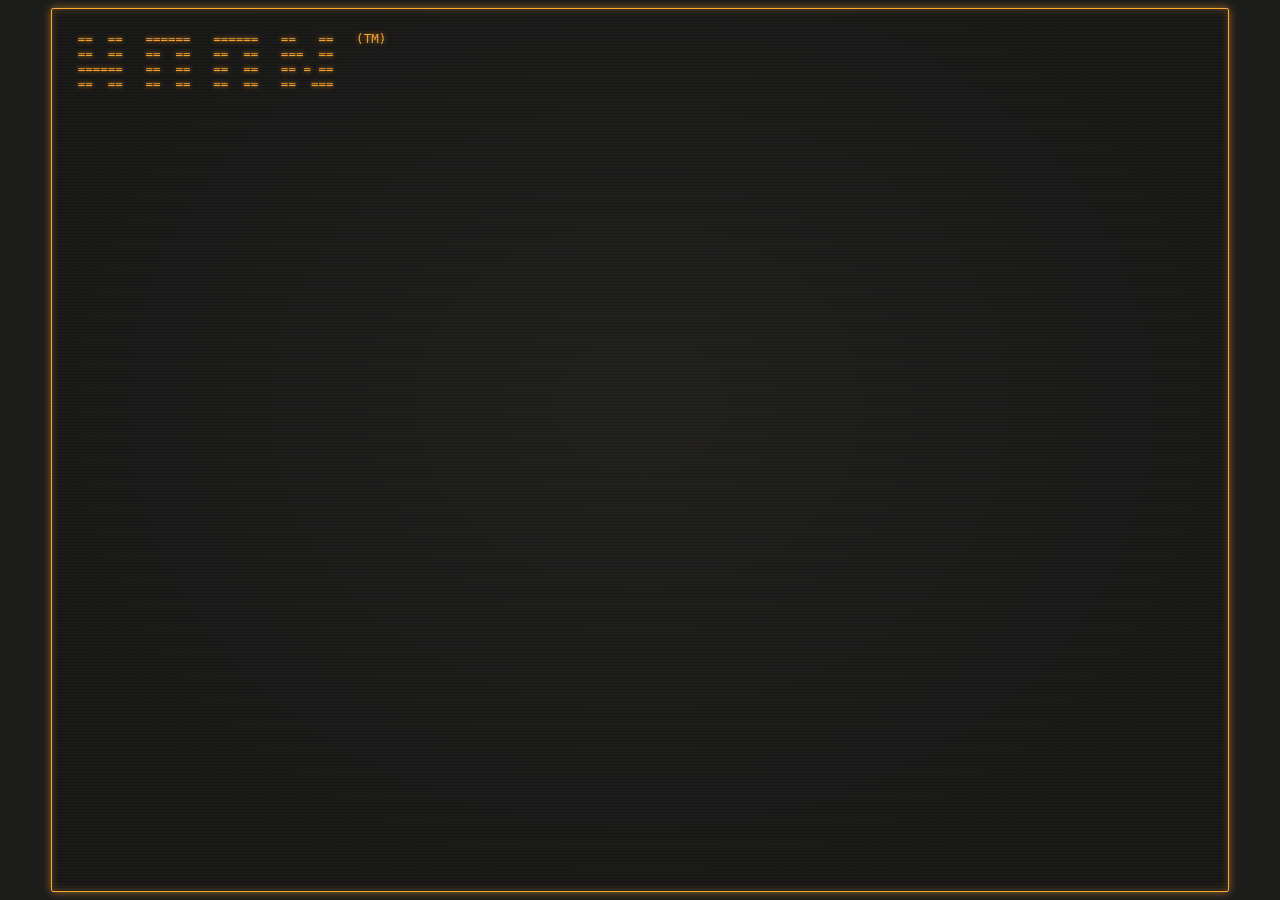
==== tutorial/index.html @ c6dbd29f "Update site" ====
<!doctype html>
<html lang="en">
<head>
  <meta charset="utf-8">
  <meta name="viewport" content="width=device-width, initial-scale=1, viewport-fit=cover">
  <meta name="robots" content="noindex">
  <meta name="color-scheme" content="light">
  <meta name="description" content="HOON MK I, a live machine with a spiral-bound manual.">
  <meta http-equiv="Content-Security-Policy" content="default-src 'none'; script-src 'self'; style-src 'self' https://fonts.googleapis.com; font-src https://fonts.gstatic.com; img-src 'self' data:; base-uri 'none'; form-action 'none'">
  <title>Tutorial</title>
  <link rel="icon" href="../favicon.png" type="image/png">
  <link rel="preconnect" href="https://fonts.googleapis.com">
  <link rel="preconnect" href="https://fonts.gstatic.com" crossorigin>
  <link rel="stylesheet" href="https://fonts.googleapis.com/css2?family=Archivo:wdth,wght@62..125,400..900&family=Courier+Prime:ital,wght@0,400;0,700;1,400&family=Geist+Mono:wght@400;500;600&display=swap">
  <link rel="stylesheet" href="tutorial.css?v=ce7a06deb1">
  <script type="module" src="tutorial.js?v=ce7a06deb1"></script>
</head>
<body class="booting">
  <!-- 장면: 카메라가 이 안의 #world 를 옮기고 키운다. 좌표는 1600 x 1000 기준. -->
  <main id="stage" class="stage" aria-label="HOON MK I">
    <div id="world" class="world">
      <div class="desk" aria-hidden="true">
        <div class="desk-top"></div>
        <div class="desk-front"></div>
        <div class="leg leg-l"></div>
        <div class="leg leg-r"></div>
      </div>

      <div class="clock-prop" aria-hidden="true">
        <svg viewBox="-40 -40 80 80">
          <circle class="clock-rim" r="37"/>
          <circle class="clock-face" r="32"/>
          <g class="clock-ticks" id="clock-ticks"></g>
          <line class="clock-h" id="clock-h" y2="-17"/>
          <line class="clock-m" id="clock-m" y2="-25"/>
          <line class="clock-s" id="clock-s" y1="6" y2="-27"/>
          <circle class="clock-pin" r="2.2"/>
        </svg>
        <i class="clock-stand"></i>
      </div>
      <div class="cap" aria-hidden="true"><i class="cap-crown"></i><i class="cap-bill"></i><i class="cap-button"></i><b class="cap-logo">HOON</b></div>
      <div class="books-top" aria-hidden="true"><i></i><i></i><i></i></div>

      <div class="machine">
        <div class="cab">
          <section class="mod top" data-sec="travel" tabindex="0" role="button" aria-label="Cursor travel">
            <div class="top-label" aria-hidden="true"><b>CURSOR</b><b>TRAVEL</b></div>
            <div class="glass big"><div class="seg vfd" data-seg="travel" data-pattern="888 888 888 888"></div></div>
            <span class="unit" aria-hidden="true">PX</span>
            <div class="logo-plate" aria-hidden="true"><b>HOON</b><small>OBSERVATION NODE</small></div>
          </section>

          <div class="col">
            <section class="mod silver" data-sec="session" tabindex="0" role="button" aria-label="Session time">
              <span class="lab">SESSION TIME</span>
              <span class="maker">CHRONO&#8209;7</span>
              <div class="glass lcd"><div class="seg lcdseg" data-seg="session" data-pattern="88:88:88"></div></div>
              <div class="toggles" aria-hidden="true"><i></i><i></i><i></i><i></i><i></i><i></i><i></i></div>
              <i class="led-red" aria-hidden="true"></i>
              <div class="dials" aria-hidden="true"><i></i><i></i><i class="amber"></i></div>
            </section>

            <section class="mod silver" data-sec="cpm" tabindex="0" role="button" aria-label="Clicks per minute">
              <span class="lab">CLICKS PER MINUTE</span>
              <div class="glass row1"><div class="seg blue" data-seg="cpm" data-pattern="888 888"></div></div>
              <span class="lab lab2">PEAK CLICKS PER MINUTE</span>
              <div class="glass row2"><div class="seg red" data-seg="peak" data-pattern="888 888"></div></div>
              <div class="spectrum" id="spectrum" aria-hidden="true"></div>
              <div class="mini-knobs" aria-hidden="true"><i></i><i></i><i></i></div>
            </section>

            <section class="mod black" data-sec="rank" tabindex="0" role="button" aria-label="Top modules">
              <span class="lab light">TOP MODULES</span>
              <div class="orange" aria-live="off">
                <div class="o-row"><span id="rank-no">#01</span><span id="rank-name">-----</span></div>
                <i class="o-rule"></i>
                <div class="o-row o-right"><span id="rank-count">0 HOVERS</span></div>
              </div>
            </section>

            <section class="mod silver printer" data-sec="printer" tabindex="0" role="button" aria-label="Event printer">
              <span class="lab">EVENT PRINTER</span>
              <span class="lab lab-sub">LOG GENERATOR</span>
              <span class="brand" aria-hidden="true">hoon&#8209;e</span>
              <div class="lamps" aria-hidden="true"><i id="lamp-a"></i><i id="lamp-b"></i></div>
              <i class="flip" aria-hidden="true"></i>
              <div class="slot" aria-hidden="true"></div>
              <div class="grille" aria-hidden="true"></div>
            </section>
          </div>

          <div class="col">
            <section class="mod black slim" data-sec="local" tabindex="0" role="button" aria-label="Local time">
              <span class="lab light">LOCAL TIME</span>
              <div class="glass slim-glass"><div class="seg blue" data-seg="local" data-pattern="88:88:88"></div></div>
              <span class="tag light" aria-hidden="true">24H</span>
            </section>

            <section class="mod silver slim" data-sec="wheel" tabindex="0" role="button" aria-label="Wheel travel">
              <span class="lab">WHEEL TRAVEL</span>
              <div class="glass slim-glass wide"><div class="seg red" data-seg="wheel" data-pattern="8 888 888 888"></div></div>
            </section>

            <section class="mod silver slim" data-sec="fps" tabindex="0" role="button" aria-label="Frame rate">
              <span class="lab">FRAME RATE</span>
              <div class="glass slim-glass short"><div class="seg blue" data-seg="fps" data-pattern="888"></div></div>
              <span class="tag fps-tag" aria-hidden="true">FPS</span>
              <div class="fps-lamps" aria-hidden="true"><i id="fps-y"></i><i id="fps-g"></i></div>
              <i class="knob-big" aria-hidden="true"></i>
            </section>

            <section class="mod silver scope" data-sec="scope" tabindex="0" role="button" aria-label="Cursor scope">
              <div class="crt-bezel">
                <canvas id="scope" width="560" height="360" aria-hidden="true"></canvas>
                <span class="crt-pill crt-l" aria-hidden="true">LIVE</span>
                <span class="crt-title" aria-hidden="true">CURSOR SCOPE</span>
                <span class="crt-pill crt-r" aria-hidden="true">LAST 10 S</span>
                <span class="crt-glare" aria-hidden="true"></span>
              </div>
            </section>

            <div class="split">
              <section class="mod black half" data-sec="gauge" tabindex="0" role="button" aria-label="Motion gauge">
                <span class="lab light">MOTION</span>
                <svg class="gauge" viewBox="-60 -56 120 66" aria-hidden="true">
                  <path class="g-face" d="M-52 0A52 52 0 0 1 52 0Z"/>
                  <g id="gauge-ticks"></g>
                  <text class="g-num" x="-29" y="-5">0</text>
                  <text class="g-num" x="29" y="-5">100</text>
                  <line class="g-needle" id="gauge-needle" x1="0" y1="0" x2="0" y2="-44"/>
                  <circle class="g-pin" r="4"/>
                </svg>
              </section>
              <section class="mod black half" data-sec="health" tabindex="0" role="button" aria-label="System health">
                <span class="lab light">SYSTEM HEALTH</span>
                <div class="health-glass">
                  <b id="health-pct">&gt;99.99%</b>
                  <div class="health-bar" id="health-bar" aria-hidden="true"></div>
                </div>
              </section>
            </div>
          </div>
        </div>
      </div>

      <a class="keyboard" data-sec="keyboard" href="https://github.com/ysh4267" target="_blank" rel="noopener" aria-label="GitHub profile">
        <i class="kb-keys"></i><i class="kb-wedge"></i>
      </a>
      <div class="mug" aria-hidden="true"><i class="mug-handle"></i><b>HOON</b></div>
      <div class="llama" aria-hidden="true"></div>

      <button class="manual-book" data-sec="book" type="button" aria-label="Open the manual">
        <span>HOON MK I</span><small>MANUAL</small>
      </button>
      <div class="side-books" aria-hidden="true"><i></i><i></i></div>

      <div class="roll" data-sec="roll" tabindex="0" role="button" aria-label="Receipt roll">
        <div class="roll-paper"><div class="roll-lines" id="roll-lines"></div></div>
      </div>
    </div>
  </main>

  <!-- 화면 좌표에 그리는 강조 테두리와 팝업. 카메라 배율과 상관없이 선 굵기가 같다. -->
  <div id="fx" class="fx" aria-hidden="true">
    <svg class="fx-svg" id="fx-svg"></svg>
  </div>

  <div id="manual" class="manual" hidden>
    <div class="manual-pos" id="manual-pos">
      <div class="manual-fly" id="manual-fly">
        <div class="book" id="book" role="region" aria-label="HOON MK I manual">
          <div class="book-3d" id="book-3d">
            <div class="stack" aria-hidden="true"></div>
            <div class="rings" id="rings" aria-hidden="true"></div>
          </div>
        </div>
      </div>
    </div>
  </div>

  <div class="hud" id="hud">
    <div class="hud-row hud-top">
      <div class="grp">
        <button class="pill dark round" id="btn-full" type="button" aria-label="Full screen"><i class="ico-screen"></i></button>
        <span class="pill dark live"><i class="rec"></i>[LIVE]</span>
        <span class="pill light" id="utc">00:00:00 UTC</span>
      </div>
      <div class="grp">
        <button class="pill dark" id="btn-audio" type="button">AUDIO [ON]</button>
        <button class="pill light" id="btn-video" type="button">VIDEO [2160P/4K]</button>
      </div>
    </div>
    <div class="hud-row hud-bottom">
      <div class="grp">
        <a class="foot-link" href="https://github.com/ysh4267" target="_blank" rel="noopener">[GITHUB]</a>
      </div>
      <div class="grp" id="ctl-closed">
        <button class="pill light" id="btn-manual" type="button">[M] MANUAL</button>
        <button class="pill dark" id="btn-open" type="button">[OPEN]</button>
        <button class="pill dark round info" id="btn-info" type="button" aria-label="About">i</button>
      </div>
      <div class="grp" id="ctl-open" hidden>
        <button class="pill light round" id="btn-restart" type="button" aria-label="Back to the cover">
          <svg viewBox="0 0 24 24" aria-hidden="true"><path d="M4.5 12a7.5 7.5 0 1 0 2.2-5.3"/><path d="M4 3.5v4.2h4.2"/></svg>
        </button>
        <button class="pill dark" id="btn-prev" type="button">[PREV]</button>
        <button class="pill dark" id="btn-next" type="button">[NEXT]</button>
        <button class="pill dark" id="btn-close" type="button">[CLOSE]</button>
        <button class="pill dark round info" id="btn-info2" type="button" aria-label="About">i</button>
      </div>
    </div>
  </div>

  <div class="grain" aria-hidden="true"></div>
  <div class="fog" id="fog" aria-hidden="true"></div>

  <!-- 처음 켤 때의 부팅 화면. 누르면 바로 넘어간다. -->
  <div class="boot" id="boot" aria-hidden="true">
    <div class="crt">
      <pre class="boot-text"><span class="ascii" id="boot-ascii"></span><span id="boot-lines"></span></pre>
      <pre class="boot-side" id="boot-side"></pre>
      <div class="boot-logo" id="boot-logo">HOON</div>
    </div>
  </div>

  <noscript><p class="nojs">This page needs JavaScript.</p></noscript>
</body>
</html>
---- tutorial/tutorial.css ----
/* Tutorial: HOON MK I. 장면(#world)은 카메라가 움직이고, 강조 테두리·팝업·설명서·버튼은 화면 좌표에 그린다. */

:root {
  --mono: 'Geist Mono', 'JetBrains Mono', ui-monospace, SFMono-Regular, Menlo, Consolas, monospace;
  --type: 'Courier Prime', 'Courier New', Courier, monospace;
  --cond: 'Archivo', 'Arial Narrow', 'Helvetica Neue', Arial, sans-serif;
  --ink: #1d1e1e;
  --paper: #eef0ec;
  --pill-dark: #1c1c1b;
  --pill-light: #ececea;
  --pill-hover: #c8d2d5;
  --amber: #ffa833;
  --hl-line: rgba(255, 255, 255, 0.88);
  --hl-fill: rgba(255, 255, 255, 0.19);
  /* 흰 바탕에 검은 테두리의 화살표와 손가락 커서 */
  --cur-arrow: url("data:image/svg+xml,%3Csvg xmlns='http://www.w3.org/2000/svg' width='28' height='28' viewBox='0 0 28 28'%3E%3Cpath d='M4 2.5v19.4l4.7-4.5 3.4 7.7 3.6-1.6-3.3-7.5h6.5z' fill='%23fff' stroke='%23111' stroke-width='1.6' stroke-linejoin='round'/%3E%3C/svg%3E") 4 3, default;
  --cur-hand: url("data:image/svg+xml,%3Csvg xmlns='http://www.w3.org/2000/svg' width='28' height='28' viewBox='0 0 28 28'%3E%3Cpath d='M8 4.4a2.2 2.2 0 0 1 4.4 0V11a2.1 2.1 0 0 1 4.1.5 2.1 2.1 0 0 1 4 .8 2 2 0 0 1 3.6 1.2V19c0 3.6-2.6 6.5-6.2 6.5h-4.5c-2 0-3.4-.8-4.6-2.2l-4.6-5.5a1.9 1.9 0 0 1 2.8-2.6L8 16.3z' fill='%23fff' stroke='%23111' stroke-width='1.5' stroke-linejoin='round'/%3E%3Cpath d='M12.4 11v3.6M16.5 11.5v3.4M20.5 12.3v3' fill='none' stroke='%23111' stroke-width='1.2' stroke-linecap='round'/%3E%3C/svg%3E") 10 2, pointer;
}

* { box-sizing: border-box; }

html, body { margin: 0; height: 100%; overflow: hidden; }

body {
  background: radial-gradient(120% 95% at 50% 36%, #a9b5b9 0%, #94a0a5 52%, #7a868c 100%);
  color: var(--ink);
  font-family: var(--mono);
  cursor: var(--cur-arrow);
  user-select: none;
  -webkit-user-select: none;
  -webkit-font-smoothing: antialiased;
  -webkit-tap-highlight-color: transparent;
  touch-action: manipulation;
}

button { margin: 0; padding: 0; border: 0; background: none; color: inherit; font: inherit; cursor: var(--cur-hand); }
a { color: inherit; cursor: var(--cur-hand); }
[hidden] { display: none !important; }

.nojs { position: fixed; inset: 0; display: grid; place-items: center; margin: 0; font: 14px var(--mono); }

/* ---------- 장면 ---------- */

.stage { position: fixed; inset: 0; overflow: hidden; }
.stage::after {
  content: '';
  position: absolute;
  inset: 0;
  pointer-events: none;
  background: radial-gradient(ellipse 75% 70% at 50% 45%, transparent 55%, rgba(28, 38, 42, 0.28) 100%);
}

.world {
  position: absolute;
  left: 0;
  top: 0;
  width: 1600px;
  height: 1000px;
  transform-origin: 0 0;
}

[data-sec] { cursor: var(--cur-hand); outline: none; }

/* 책상 */
/* 강조 테두리와 팝업이 흰색이라, 장면의 물건에는 흰색이나 흰색에 가까운 색을 쓰지 않는다. 사용자가 정한 사항이다. */
.desk-top {
  position: absolute;
  left: 290px;
  top: 818px;
  width: 1020px;
  height: 17px;
  border-radius: 3px 3px 0 0;
  background:
    repeating-linear-gradient(90deg, rgba(110, 62, 24, 0.08) 0 3px, transparent 3px 31px, rgba(255, 220, 170, 0.06) 31px 33px, transparent 33px 57px),
    linear-gradient(#cf9f6a, #b98955 55%, #a1733f);
  box-shadow: inset 0 1px 0 rgba(255, 230, 190, 0.25);
}
.desk-front {
  position: absolute;
  left: 290px;
  top: 835px;
  width: 1020px;
  height: 24px;
  background:
    repeating-linear-gradient(90deg, rgba(70, 38, 12, 0.08) 0 2px, transparent 2px 41px),
    linear-gradient(#a2733f, #7f562f);
  box-shadow: 0 16px 34px rgba(20, 30, 34, 0.3);
}
.leg {
  position: absolute;
  top: 859px;
  width: 28px;
  height: 640px;
  background: linear-gradient(90deg, #3e4345, #767c7e 38%, #5a5f61 62%, #373b3d);
}
.leg-l { left: 324px; }
.leg-r { left: 1248px; }

/* 기계 */
.machine { position: absolute; left: 500px; top: 236px; width: 600px; height: 584px; }
.machine::before {
  content: '';
  position: absolute;
  inset: 36px -26px -6px;
  z-index: -1;
  border-radius: 40px;
  background: rgba(30, 40, 46, 0.45);
  filter: blur(30px);
}

.cab {
  position: absolute;
  inset: 0;
  display: grid;
  grid-template-columns: 1fr 1fr;
  grid-template-rows: 76px 1fr;
  gap: 8px 4px;
  padding: 12px;
  border-radius: 7px;
  background: linear-gradient(180deg, #33322e, #22221e 38%, #1a1a18);
  box-shadow: inset 0 1px 0 rgba(255, 255, 255, 0.1), inset 0 0 0 2px #121211, 0 2px 0 #0b0b0a;
}
.col { display: flex; flex-direction: column; gap: 4px; min-width: 0; }

.mod { position: relative; flex: none; border-radius: 3px; }

/* 원본처럼 솔질한 알루미늄이지만, 흰 테두리가 잘 보이도록 중간 회색으로 둔다. */
.silver {
  background:
    radial-gradient(circle at 8px 8px, #3b3f3e 0 1.4px, #aeb2b1 1.6px 2.5px, rgba(0, 0, 0, 0.36) 2.7px 3.1px, transparent 3.3px),
    radial-gradient(circle at calc(100% - 8px) 8px, #3b3f3e 0 1.4px, #aeb2b1 1.6px 2.5px, rgba(0, 0, 0, 0.36) 2.7px 3.1px, transparent 3.3px),
    radial-gradient(circle at 8px calc(100% - 8px), #3b3f3e 0 1.4px, #aeb2b1 1.6px 2.5px, rgba(0, 0, 0, 0.36) 2.7px 3.1px, transparent 3.3px),
    radial-gradient(circle at calc(100% - 8px) calc(100% - 8px), #3b3f3e 0 1.4px, #aeb2b1 1.6px 2.5px, rgba(0, 0, 0, 0.36) 2.7px 3.1px, transparent 3.3px),
    repeating-linear-gradient(0deg, rgba(255, 255, 255, 0.045) 0 1px, rgba(0, 0, 0, 0.04) 1px 2px),
    linear-gradient(180deg, #a3a8a7, #8d9291 55%, #7a7f7e);
  box-shadow: inset 0 1px 0 rgba(255, 255, 255, 0.3), inset 0 -1px 0 rgba(0, 0, 0, 0.32), 0 1px 2px rgba(0, 0, 0, 0.55);
}
.black {
  background:
    radial-gradient(circle at 8px 8px, #0c0c0c 0 1.4px, #5d5f5e 1.6px 2.5px, transparent 2.8px),
    radial-gradient(circle at calc(100% - 8px) 8px, #0c0c0c 0 1.4px, #5d5f5e 1.6px 2.5px, transparent 2.8px),
    radial-gradient(circle at 8px calc(100% - 8px), #0c0c0c 0 1.4px, #5d5f5e 1.6px 2.5px, transparent 2.8px),
    radial-gradient(circle at calc(100% - 8px) calc(100% - 8px), #0c0c0c 0 1.4px, #5d5f5e 1.6px 2.5px, transparent 2.8px),
    linear-gradient(#1f1f1d, #161615);
  box-shadow: inset 0 0 0 1px #2c2c29, inset 0 1px 0 rgba(255, 255, 255, 0.05), 0 1px 2px rgba(0, 0, 0, 0.55);
}

.lab {
  position: absolute;
  left: 20px;
  top: 7px;
  color: #222525;
  font: 700 9.5px/1 var(--cond);
  font-stretch: 78%;
  letter-spacing: 0.03em;
  white-space: nowrap;
}
.lab.light { color: #a9aaa4; }

/* 표시창 유리 */
.glass {
  position: absolute;
  display: flex;
  align-items: center;
  justify-content: flex-end;
  overflow: hidden;
  padding: 6px 9px;
  border-radius: 3px;
  background: linear-gradient(#0b0d0e, #16191a);
  box-shadow: inset 0 2px 7px rgba(0, 0, 0, 0.95), inset 0 0 0 1px #000, 0 1px 0 rgba(255, 255, 255, 0.22);
}
.glass::after {
  content: '';
  position: absolute;
  inset: 0;
  pointer-events: none;
  background: linear-gradient(165deg, rgba(255, 255, 255, 0.06), transparent 42%);
}

/* 7세그먼트 숫자: 켜진 조각도 흰색이 아니라 제 색으로 빛난다. */
.seg { height: 100%; display: flex; align-items: center; }
.seg svg { display: block; height: 100%; width: auto; overflow: visible; }
.seg .s { fill: var(--off); }
.seg .s.on { fill: var(--on); }
.seg.vfd { --on: #86eefc; --off: rgba(120, 190, 205, 0.1); filter: drop-shadow(0 0 2.5px rgba(60, 215, 255, 0.9)) drop-shadow(0 0 9px rgba(40, 180, 255, 0.45)); }
.seg.blue { --on: #7cc4ff; --off: rgba(100, 150, 200, 0.14); filter: drop-shadow(0 0 2.5px rgba(60, 150, 255, 0.9)); }
.seg.red { --on: #ff5743; --off: rgba(170, 50, 40, 0.24); filter: drop-shadow(0 0 2.5px rgba(255, 50, 30, 0.9)); }
.seg.lcdseg { --on: #a9eab6; --off: rgba(170, 210, 180, 0.08); filter: drop-shadow(0 0 2px rgba(140, 255, 170, 0.45)); }

/* 맨 위: 커서 이동 거리 */
.mod.top {
  grid-column: 1 / -1;
  background: linear-gradient(#252523, #191918);
  box-shadow: inset 0 0 0 1px #373734, inset 0 1px 0 rgba(255, 255, 255, 0.06);
}
.top-label {
  position: absolute;
  left: 14px;
  top: 21px;
  display: flex;
  flex-direction: column;
  align-items: flex-end;
  color: #a9aaa4;
  font: 700 10.5px/1.15 var(--cond);
  font-stretch: 80%;
  letter-spacing: 0.03em;
}
.glass.big { left: 82px; top: 11px; width: 396px; height: 54px; padding: 8px 12px; }
.unit { position: absolute; left: 485px; top: 33px; color: #a9aaa4; font: 700 10px/1 var(--cond); }
.logo-plate {
  position: absolute;
  right: 12px;
  top: 14px;
  width: 64px;
  height: 48px;
  display: grid;
  place-items: center;
  align-content: center;
  gap: 2px;
  border: 1.5px solid #9d9e98;
  border-radius: 4px;
  color: #b1b2ac;
}
.logo-plate b { font: 900 21px/1 var(--cond); font-stretch: 68%; letter-spacing: 0.03em; }
.logo-plate small { font: 700 4.6px/1 var(--cond); letter-spacing: 0.1em; }

/* 세션 시간 */
[data-sec='session'] { height: 100px; }
.maker {
  position: absolute;
  right: 20px;
  top: 5px;
  padding: 1px 4px;
  border: 1px solid #575b5a;
  border-radius: 2px;
  color: #262929;
  font: italic 800 7px/1.2 var(--cond);
}
.glass.lcd { left: 20px; right: 20px; top: 20px; height: 38px; justify-content: center; background: linear-gradient(#1b231f, #101512); }
.toggles { position: absolute; left: 22px; top: 67px; display: flex; gap: 8px; }
.toggles i {
  width: 10px;
  height: 10px;
  border-radius: 50%;
  background: radial-gradient(circle at 35% 30%, #c3c6c5, #868a89 50%, #4d5150);
  box-shadow: 0 1px 1px rgba(0, 0, 0, 0.55);
}
.led-red { position: absolute; left: 22px; top: 83px; width: 12px; height: 4px; border-radius: 1px; background: #e2382b; box-shadow: 0 0 5px rgba(255, 60, 40, 0.85); }
.dials { position: absolute; right: 22px; top: 64px; display: flex; gap: 9px; }
.dials i {
  position: relative;
  width: 17px;
  height: 17px;
  border-radius: 50%;
  background: radial-gradient(circle at 40% 35%, #505050, #101010 70%);
  box-shadow: 0 1px 2px rgba(0, 0, 0, 0.65), inset 0 0 0 1px #000;
}
.dials i::after { content: ''; position: absolute; left: 7.5px; top: 2px; width: 2px; height: 6px; border-radius: 1px; background: #a3a3a3; }
.dials i:nth-child(2)::after { transform: rotate(40deg); transform-origin: 1px 6.5px; }
.dials i.amber::before { content: ''; position: absolute; left: 3px; top: 20px; width: 11px; height: 4px; border-radius: 1px; background: #e0a52a; }

/* 분당 클릭 */
[data-sec='cpm'] { height: 128px; }
.glass.row1 { left: 20px; top: 20px; width: 176px; height: 36px; }
.lab.lab2 { top: 63px; }
.glass.row2 { left: 20px; top: 76px; width: 176px; height: 36px; }
.spectrum {
  position: absolute;
  right: 20px;
  top: 20px;
  width: 60px;
  height: 66px;
  display: flex;
  align-items: flex-end;
  gap: 1px;
  padding: 3px;
  border-radius: 2px;
  background: #0a100c;
  box-shadow: inset 0 0 0 1px #000, 0 1px 0 rgba(255, 255, 255, 0.22);
}
.spectrum i {
  flex: 1;
  height: 100%;
  transform-origin: 50% 100%;
  transform: scaleY(0.15);
  background: linear-gradient(#8fef7c, #36c34f);
  box-shadow: 0 0 4px rgba(80, 240, 110, 0.5);
}
.mini-knobs { position: absolute; right: 23px; bottom: 13px; display: flex; gap: 6px; }
.mini-knobs i {
  width: 13px;
  height: 13px;
  border-radius: 50%;
  background: radial-gradient(circle at 40% 35%, #bdc0bf, #808483 60%, #464a49);
  box-shadow: 0 1px 1px rgba(0, 0, 0, 0.55);
}

/* 많이 본 부분 (주황 형광 표시) */
[data-sec='rank'] { height: 104px; }
.orange {
  position: absolute;
  left: 20px;
  right: 20px;
  top: 22px;
  bottom: 11px;
  display: flex;
  flex-direction: column;
  justify-content: space-between;
  padding: 8px 13px 7px;
  border-radius: 3px;
  background: linear-gradient(#130d09, #1b120c);
  box-shadow: inset 0 2px 7px rgba(0, 0, 0, 0.95), inset 0 0 0 1px #000;
  color: #ff8a3d;
  font: 500 19px/1 var(--mono);
  text-shadow: 0 0 4px rgba(255, 125, 45, 0.95), 0 0 11px rgba(255, 100, 20, 0.45);
}
.o-row { display: flex; justify-content: space-between; white-space: nowrap; }
.o-right { justify-content: flex-end; }
.o-rule { display: block; height: 2px; margin: 1px 0; background: #ff7c2e; box-shadow: 0 0 6px rgba(255, 112, 30, 0.85); }

/* 기록 인쇄기 */
.printer { height: 132px; }
.lab.lab-sub { top: 18px; }
.brand {
  position: absolute;
  right: 20px;
  top: 7px;
  padding: 1px 7px 2px;
  border: 1px solid #5b5f5e;
  border-radius: 3px;
  background: linear-gradient(#a6aaa9, #8c908f);
  color: #1f2323;
  font: italic 700 12px/1.2 var(--type);
}
.lamps { position: absolute; left: 24px; top: 42px; display: flex; gap: 6px; }
.lamps i {
  width: 19px;
  height: 19px;
  border-radius: 3px;
  background: linear-gradient(#a4a69f, #868881);
  box-shadow: inset 0 0 0 1.5px #262626, 0 1px 1px rgba(0, 0, 0, 0.45);
  transition: background 0.12s, box-shadow 0.12s;
}
.lamps i.on { background: radial-gradient(circle, #ffe9a0, #ffcf55 60%, #d9a43a); box-shadow: inset 0 0 0 1.5px #262626, 0 0 11px rgba(255, 205, 90, 0.95); }
.flip {
  position: absolute;
  left: 78px;
  top: 46px;
  width: 12px;
  height: 12px;
  border-radius: 50%;
  background: radial-gradient(circle at 40% 35%, #bdc0bf, #767a79);
  box-shadow: 0 1px 1px rgba(0, 0, 0, 0.5);
}
.slot {
  position: absolute;
  left: 82px;
  right: 50px;
  top: 92px;
  height: 8px;
  border-radius: 2px;
  background: #0e0e0e;
  box-shadow: inset 0 2px 3px #000, 0 1px 0 rgba(255, 255, 255, 0.22);
}
.grille {
  position: absolute;
  left: 104px;
  right: 72px;
  top: 110px;
  height: 11px;
  border-radius: 2px;
  background: repeating-linear-gradient(90deg, rgba(30, 30, 30, 0.6) 0 2px, transparent 2px 5px);
}

/* 오른쪽 얇은 표시판 */
.slim { height: 60px; }
.slim .lab { top: 25px; }
.slim-glass { left: 104px; right: 20px; top: 11px; height: 38px; }
.slim-glass.wide { left: 96px; }
.slim-glass.short { right: 112px; }
.tag { position: absolute; right: 26px; top: 49px; color: #2a2e2e; font: 700 6.5px/1 var(--cond); letter-spacing: 0.1em; }
.tag.light { color: #85867f; }
.fps-tag { right: auto; left: 180px; top: 25px; font-size: 9px; }
.fps-lamps { position: absolute; right: 52px; top: 22px; display: flex; gap: 5px; }
.fps-lamps i { width: 9px; height: 9px; border-radius: 50%; background: #4f4f42; box-shadow: inset 0 1px 1px rgba(0, 0, 0, 0.6); }
.fps-lamps i#fps-y.on { background: #ffcc33; box-shadow: 0 0 6px rgba(255, 205, 60, 0.95); }
.fps-lamps i#fps-g.on { background: #4cf05c; box-shadow: 0 0 6px rgba(80, 245, 100, 0.95); }
.knob-big {
  position: absolute;
  right: 20px;
  top: 17px;
  width: 22px;
  height: 22px;
  border-radius: 50%;
  background: radial-gradient(circle at 40% 35%, #474747, #0e0e0e 70%);
  box-shadow: 0 1px 2px rgba(0, 0, 0, 0.65), inset 0 0 0 1px #000;
}

/* 커서 스코프 */
.scope { height: 176px; }
.crt-bezel {
  position: absolute;
  left: 22px;
  right: 22px;
  top: 12px;
  bottom: 12px;
  overflow: hidden;
  border-radius: 12px;
  background: #090c0a;
  box-shadow: inset 0 0 0 2px #2a2d2c, inset 0 0 20px rgba(0, 0, 0, 0.95), 0 0 0 4px #858a89, 0 0 0 5px rgba(0, 0, 0, 0.3);
}
#scope { position: absolute; inset: 0; width: 100%; height: 100%; display: block; }
.crt-pill {
  position: absolute;
  top: 8px;
  padding: 2px 5px;
  border: 1px solid rgba(170, 240, 120, 0.7);
  border-radius: 99px;
  color: #b9ef86;
  font: 600 6.5px/1 var(--mono);
  text-shadow: 0 0 4px rgba(150, 255, 100, 0.8);
}
.crt-l { left: 9px; }
.crt-r { right: 9px; }
.crt-title {
  position: absolute;
  top: 8px;
  left: 50%;
  transform: translateX(-50%);
  color: #f0cd5c;
  font: italic 800 8.5px/1 var(--cond);
  letter-spacing: 0.05em;
  text-decoration: underline;
  text-shadow: 0 0 5px rgba(255, 210, 90, 0.7);
  white-space: nowrap;
}
.crt-glare { position: absolute; inset: 0; pointer-events: none; background: radial-gradient(120% 80% at 28% 8%, rgba(255, 255, 255, 0.05), transparent 52%); }

/* 속도계와 건강 막대 */
.split { display: flex; flex: none; gap: 4px; height: 104px; }
.half { flex: 1; height: 100%; }
.gauge { position: absolute; left: 12px; top: 22px; width: calc(100% - 24px); height: 74px; overflow: visible; }
.g-face { fill: #b3ae9d; stroke: #5c5c56; stroke-width: 1.2; }
.g-tick { stroke: #1f1f1f; stroke-width: 1.1; }
.g-tick.major { stroke-width: 1.8; }
.g-num { fill: #1f1f1f; font: 600 7px var(--mono); text-anchor: middle; }
.g-needle { stroke: #d6321f; stroke-width: 2; stroke-linecap: round; }
.g-pin { fill: #1b1b1b; }
.health-glass {
  position: absolute;
  left: 13px;
  right: 13px;
  top: 24px;
  bottom: 12px;
  display: flex;
  flex-direction: column;
  justify-content: space-between;
  padding: 7px 7px 6px;
  border-radius: 3px;
  background: #090e0a;
  box-shadow: inset 0 2px 7px #000, inset 0 0 0 1px #000;
}
#health-pct { color: #6cf06a; font: 600 15px/1 var(--mono); text-align: center; text-shadow: 0 0 6px rgba(90, 255, 90, 0.8); }
.health-bar { display: flex; gap: 2px; height: 27px; }
.health-bar i { flex: 1; border-radius: 1px; background: rgba(60, 120, 60, 0.25); }
.health-bar i.on { background: linear-gradient(#7fec6a, #34c63e); box-shadow: 0 0 5px rgba(80, 240, 90, 0.65); }

/* 소품 */
.keyboard {
  position: absolute;
  left: 436px;
  top: 522px;
  width: 58px;
  height: 298px;
  display: block;
  transform: rotate(-4.5deg);
  transform-origin: 50% 100%;
  border-radius: 6px 6px 4px 4px;
  background: linear-gradient(90deg, #958d78, #ada590 28%, #a09883 72%, #857d69);
  box-shadow: inset 0 0 0 1px rgba(0, 0, 0, 0.2), 7px 8px 16px rgba(20, 30, 34, 0.3);
}
.kb-keys {
  position: absolute;
  left: 9px;
  right: 9px;
  top: 14px;
  bottom: 34px;
  border-radius: 2px;
  background:
    repeating-linear-gradient(0deg, rgba(50, 45, 32, 0.45) 0 2px, transparent 2px 13px),
    repeating-linear-gradient(90deg, rgba(50, 45, 32, 0.45) 0 2px, transparent 2px 10px),
    linear-gradient(#b6ae98, #a59d88);
  box-shadow: inset 0 0 0 1px rgba(0, 0, 0, 0.25);
}
.kb-wedge { position: absolute; left: 12px; right: 12px; bottom: 10px; height: 14px; border-radius: 3px; background: linear-gradient(#988f78, #807862); }

.mug {
  position: absolute;
  left: 378px;
  top: 766px;
  width: 46px;
  height: 54px;
  display: grid;
  place-items: center;
  border-radius: 4px 4px 9px 9px;
  background: linear-gradient(90deg, #5d6c79, #7a8996 34%, #6d7c89 66%, #51606c);
  box-shadow: 5px 7px 12px rgba(20, 30, 34, 0.25);
}
.mug::before { content: ''; position: absolute; left: 3px; right: 3px; top: 2px; height: 5px; border-radius: 50%; background: #2a1d14; box-shadow: inset 0 1px 2px rgba(0, 0, 0, 0.6); }
.mug b { color: #16243a; font: 900 10px/1 var(--cond); font-stretch: 75%; letter-spacing: 0.06em; }
.mug-handle { position: absolute; right: -13px; top: 11px; width: 17px; height: 27px; border: 5px solid #687784; border-left: 0; border-radius: 0 13px 13px 0; }

/* 책상 위의 파란 라마 */
.llama {
  position: absolute;
  left: 336px;
  top: 778px;
  width: 30px;
  height: 42px;
  background: linear-gradient(90deg, #2a54ad, #3d70d2 45%, #2950a3);
  clip-path: polygon(60% 2.5%, 65% 0%, 66.7% 7.5%, 73.3% 6.3%, 76.7% 0%, 80% 7.5%, 86.7% 10%, 98.3% 15%, 98.3% 21.3%, 83.3% 23.8%, 78.3% 25%, 78.3% 52.5%, 81.7% 57.5%, 81.7% 75%, 80% 100%, 75% 100%, 73.3% 77.5%, 66.7% 77.5%, 65% 100%, 60% 100%, 58.3% 77.5%, 36.7% 77.5%, 35% 100%, 30% 100%, 28.3% 77.5%, 23.3% 77.5%, 21.7% 100%, 16.7% 100%, 15% 75%, 11.7% 60%, 6.7% 55%, 10% 50%, 16.7% 51.3%, 60% 50%, 60% 22.5%, 56.7% 12.5%);
}
.llama::after { content: ''; position: absolute; left: 81%; top: 11%; width: 2px; height: 2px; border-radius: 50%; background: #0f1f45; }

.clock-prop { position: absolute; left: 548px; top: 150px; width: 72px; height: 86px; }
.clock-prop svg { display: block; width: 72px; height: 72px; filter: drop-shadow(3px 4px 4px rgba(20, 30, 34, 0.28)); }
.clock-rim { fill: #9ea3a2; stroke: #646968; stroke-width: 1; }
.clock-face { fill: #b6b2a4; }
.clock-ticks line { stroke: #262626; stroke-width: 1.4; }
.clock-h { stroke: #1a1a1a; stroke-width: 3.2; stroke-linecap: round; }
.clock-m { stroke: #1a1a1a; stroke-width: 2.1; stroke-linecap: round; }
.clock-s { stroke: #c9301f; stroke-width: 1; }
.clock-pin { fill: #1a1a1a; }
.clock-stand { position: absolute; left: 26px; top: 70px; width: 20px; height: 16px; background: linear-gradient(#939796, #696d6c); clip-path: polygon(32% 0, 68% 0, 100% 100%, 0 100%); }

/* 원본의 검은 모자 자리. 정면의 로고만 주황색이다. */
.cap { position: absolute; left: 640px; top: 182px; width: 104px; height: 58px; }
.cap i, .cap b { position: absolute; display: block; }
.cap-crown {
  left: 20px;
  bottom: 6px;
  width: 76px;
  height: 50px;
  border-radius: 52% 48% 12% 12% / 96% 96% 14% 14%;
  background: radial-gradient(110% 95% at 38% 22%, #4a4946, #252523 55%, #131312);
  box-shadow: inset -7px -5px 12px rgba(0, 0, 0, 0.5), inset 3px 2px 6px rgba(255, 255, 255, 0.05);
}
.cap-crown::before { content: ''; position: absolute; left: 50%; top: 5px; bottom: 7px; width: 1px; background: rgba(0, 0, 0, 0.4); transform: rotate(4deg); }
.cap-bill { left: 0; bottom: 0; width: 72px; height: 16px; border-radius: 50%; background: linear-gradient(#2d2d2b, #10100f); transform: rotate(-5deg); box-shadow: 0 3px 5px rgba(0, 0, 0, 0.35); }
.cap-button { left: 54px; top: 3px; width: 8px; height: 5px; border-radius: 50%; background: #2a2a28; }
.cap-logo { left: 34px; top: 20px; color: #dd6430; font: 900 16px/1 var(--cond); font-stretch: 66%; letter-spacing: 0.02em; transform: rotate(-5deg); text-shadow: 0 1px 0 rgba(0, 0, 0, 0.4); }

.books-top { position: absolute; left: 912px; top: 190px; width: 140px; height: 46px; display: flex; flex-direction: column; justify-content: flex-end; }
.books-top i { display: block; border-radius: 2px; box-shadow: inset 0 -1px 0 rgba(0, 0, 0, 0.25); }
.books-top i:nth-child(1) { width: 132px; height: 14px; margin-left: 3px; background: linear-gradient(#383c42, #22252a); }
.books-top i:nth-child(2) { width: 124px; height: 14px; margin-left: 8px; background: linear-gradient(#aaa38c, #918a74); }
.books-top i:nth-child(3) { width: 140px; height: 17px; background: linear-gradient(#7a2c26, #581d18); }

.manual-book {
  position: absolute;
  left: 1110px;
  top: 636px;
  width: 42px;
  height: 184px;
  display: flex;
  flex-direction: column;
  align-items: center;
  justify-content: space-between;
  padding: 12px 0 11px;
  border-radius: 3px 3px 2px 2px;
  background: linear-gradient(90deg, #bb3e1d, #e2572a 30%, #cd4b24 70%, #a23619);
  box-shadow: inset 0 0 0 1px rgba(0, 0, 0, 0.25), 5px 5px 12px rgba(20, 30, 34, 0.28);
  color: #2a130a;
}
.manual-book span { writing-mode: vertical-rl; font: 900 18px/1 var(--cond); font-stretch: 68%; letter-spacing: 0.05em; }
.manual-book small { writing-mode: vertical-rl; padding: 4px 2px; border-radius: 2px; background: #2a130a; color: #e9612c; font: 700 6px/1 var(--mono); }
.side-books { position: absolute; left: 1154px; top: 660px; height: 160px; display: flex; gap: 2px; align-items: flex-end; }
.side-books i { display: block; border-radius: 2px; }
.side-books i:nth-child(1) { width: 20px; height: 156px; background: linear-gradient(90deg, #2a2d31, #42464b, #282b2f); }
.side-books i:nth-child(2) { width: 18px; height: 140px; background: linear-gradient(90deg, #988f78, #ada590, #8e866f); }

/* 영수증 종이: 흰 종이 대신 바랜 감열지 색 */
.roll { position: absolute; left: 614px; top: 770px; width: 116px; height: 420px; }
.roll-paper {
  position: absolute;
  inset: 0;
  overflow: hidden;
  background:
    radial-gradient(circle at 6px 50%, rgba(50, 52, 50, 0.42) 0 1.8px, transparent 2.1px) 0 4px / 100% 12px repeat-y,
    radial-gradient(circle at calc(100% - 6px) 50%, rgba(50, 52, 50, 0.42) 0 1.8px, transparent 2.1px) 0 4px / 100% 12px repeat-y,
    linear-gradient(90deg, #a29f94, #b9b6aa 18%, #b4b1a5 82%, #9c998e);
  box-shadow: 0 7px 14px rgba(20, 30, 34, 0.24);
}
.roll-paper::before {
  content: '';
  position: absolute;
  left: 12px;
  right: 12px;
  top: 0;
  bottom: 0;
  border-left: 1px dashed rgba(0, 0, 0, 0.16);
  border-right: 1px dashed rgba(0, 0, 0, 0.16);
}
.roll-lines { padding: 6px 15px; color: #1d1d1b; font: 500 5.8px/9.4px var(--mono); }
.roll-lines div { overflow: hidden; white-space: nowrap; }
.roll-lines div.sep { color: #5f5f5a; }

/* ---------- 화면 좌표의 강조 테두리와 팝업 ---------- */

.fx { position: fixed; inset: 0; z-index: 25; pointer-events: none; }
.fx-svg { position: absolute; inset: 0; z-index: 1; width: 100%; height: 100%; overflow: visible; }
.leader { stroke: rgba(255, 255, 255, 0.9); stroke-width: 1.2; }

.hl {
  position: absolute;
  left: 0;
  top: 0;
  z-index: 1;
  border: 1.5px solid var(--hl-line);
  border-radius: 6px;
  background: var(--hl-fill);
  box-shadow: 0 0 12px rgba(255, 255, 255, 0.16), inset 0 0 10px rgba(255, 255, 255, 0.22);
  opacity: 0;
  transition: opacity 0.24s ease-out;
}
.hl.on { opacity: 1; transition-duration: 0.12s; }

.pop {
  position: absolute;
  left: 0;
  top: 0;
  z-index: 2;
  min-width: 300px;
  max-width: 372px;
  padding: 9px 14px 11px;
  border: 1.5px solid rgba(255, 255, 255, 0.9);
  background: rgba(255, 255, 255, 0.1);
  -webkit-backdrop-filter: blur(1.5px) brightness(1.06);
  backdrop-filter: blur(1.5px) brightness(1.06);
  color: #fff;
  font: 600 11.5px/1.32 var(--mono);
  letter-spacing: 0.035em;
  text-transform: uppercase;
  text-shadow: 0 0 6px rgba(255, 255, 255, 0.4), 0 1px 1px rgba(0, 0, 0, 0.3);
  visibility: hidden;
}
.pop.on { visibility: visible; }
.pop-head { display: flex; align-items: center; justify-content: space-between; gap: 28px; }
.pop-kind { white-space: nowrap; }
.pop-num { display: inline-block; margin-left: 5px; padding: 0 6px; border: 1px solid rgba(255, 255, 255, 0.92); border-radius: 99px; line-height: 15px; }
.pop-title { text-align: right; }
.pop-body { margin-top: 9px; padding-top: 9px; border-top: 1px dotted rgba(255, 255, 255, 0.7); text-align: center; text-wrap: balance; }
.cx {
  position: absolute;
  width: 7px;
  height: 7px;
  background:
    linear-gradient(#fff, #fff) center / 100% 1.2px no-repeat,
    linear-gradient(#fff, #fff) center / 1.2px 100% no-repeat;
  opacity: 0.95;
}
.cx.tl { left: -12px; top: -8.5px; }
.cx.tr { right: -12px; top: -8.5px; }
.cx.bl { left: -12px; bottom: -8.5px; }
.cx.br { right: -12px; bottom: -8.5px; }

/* ---------- 설명서 ---------- */

.manual { position: fixed; inset: 0; z-index: 20; pointer-events: none; }
.manual-pos { position: absolute; left: 0; top: 0; width: 560px; height: 940px; transform-origin: 0 0; }
.manual-fly { width: 100%; height: 100%; transform-origin: 50% 50%; }
.book {
  position: relative;
  width: 560px;
  height: 940px;
  perspective: 2600px;
  perspective-origin: 50% 50%;
  pointer-events: auto;
  cursor: var(--cur-hand);
}
.book::before {
  content: '';
  position: absolute;
  inset: 24px -10px -18px 14px;
  border-radius: 20px;
  background: rgba(20, 28, 32, 0.42);
  filter: blur(22px);
}
.book-3d { position: absolute; inset: 0; transform-style: preserve-3d; }

.stack { position: absolute; inset: 0; transform: translateZ(-6px); }
.stack::before, .stack::after { content: ''; position: absolute; inset: 0; border-radius: 2px 6px 6px 2px; box-shadow: 0 1px 0 rgba(0, 0, 0, 0.16); }
.stack::before { transform: translate(5px, 6px); background: #cfd2cc; }
.stack::after { transform: translate(2.5px, 3px); background: #dadcd6; }

.page {
  position: absolute;
  inset: 0;
  display: flex;
  flex-direction: column;
  padding: 44px 34px 38px 70px;
  transform-origin: 0 50%;
  border-radius: 2px 6px 6px 2px;
  background:
    radial-gradient(140% 90% at 70% 30%, rgba(255, 255, 255, 0.5), transparent 60%),
    linear-gradient(90deg, #dcdfd9 0, #edefeb 4%, #f1f2ee 55%, #e8eae5 100%);
  box-shadow: 0 0 0 1px rgba(0, 0, 0, 0.08), 0 2px 4px rgba(0, 0, 0, 0.12);
  color: var(--ink);
  font: 400 15px/1.28 var(--type);
  text-transform: uppercase;
}
.page.under { transform: translateZ(-1px); }
.shade {
  position: absolute;
  inset: 0;
  border-radius: inherit;
  background: linear-gradient(90deg, rgba(0, 0, 0, 0.3), rgba(0, 0, 0, 0.1) 60%, rgba(0, 0, 0, 0.2));
  opacity: 0;
  pointer-events: none;
}

.rings {
  position: absolute;
  left: -20px;
  top: 26px;
  bottom: 26px;
  width: 50px;
  display: flex;
  flex-direction: column;
  justify-content: space-between;
  transform: translateZ(3px);
  pointer-events: none;
}
.rings i { position: relative; display: block; width: 50px; height: 10px; }
.rings i::before {
  content: '';
  position: absolute;
  left: 0;
  top: -3px;
  width: 17px;
  height: 16px;
  border-radius: 6px 3px 3px 6px;
  background: linear-gradient(#3c3c3c, #0d0d0d);
  box-shadow: inset 1px 1px 0 rgba(255, 255, 255, 0.28), 1px 2px 2px rgba(0, 0, 0, 0.35);
}
.rings i::after {
  content: '';
  position: absolute;
  left: 13px;
  top: 0;
  width: 33px;
  height: 10px;
  background:
    radial-gradient(circle at calc(100% - 5px) 50%, #2d3232 0 3.6px, rgba(0, 0, 0, 0.25) 3.8px 4.6px, transparent 4.8px),
    linear-gradient(#2c2c2c, #050505) 0 2px / calc(100% - 7px) 2.2px no-repeat,
    linear-gradient(#2c2c2c, #050505) 0 6px / calc(100% - 7px) 2.2px no-repeat;
}

/* 페이지 안 */
.pg-title { display: flex; align-items: center; gap: 12px; margin: 0 0 12px; }
.pg-title h2 { margin: 0; font: 900 31px/0.95 var(--cond); font-stretch: 62%; letter-spacing: 0.01em; white-space: nowrap; }
.pg-title i { flex: 1; height: 17px; background: repeating-linear-gradient(180deg, var(--ink) 0 2.2px, transparent 2.2px 3.7px); }
.pg-body { margin: 0 0 14px; }
.pg-body b { font-weight: 700; }
.pg-body.small { font-size: 12.5px; margin-bottom: 9px; }
.fig { margin: 0 0 14px; padding: 10px 12px 8px; border: 1.6px solid var(--ink); border-radius: 2px; }
.fig-tag { display: flex; justify-content: space-between; margin-bottom: 6px; font: 400 11px/1.2 var(--type); }
.fig-tag b { padding: 0 6px; border: 1.4px solid var(--ink); border-radius: 99px; font-weight: 700; }
.fig-cap { margin-top: 8px; padding-top: 6px; border-top: 1px dotted rgba(0, 0, 0, 0.55); font-size: 10px; }
.fig-svg { display: block; width: 100%; height: auto; overflow: visible; }
.fig-svg .ln { fill: none; stroke: var(--ink); stroke-width: 1.4; stroke-linecap: round; stroke-linejoin: round; }
.fig-svg .thin { stroke-width: 0.9; }
.fig-svg .dash { stroke-dasharray: 5 3.5; }
.fig-svg .dot { stroke-dasharray: 1 3; }
.fig-svg .fill { fill: var(--ink); stroke: none; }
.fig-svg .ln.fill { fill: var(--ink); }
.fig-svg .paper { fill: #eef0ec; }
.fig-svg .lbl { fill: var(--ink); font: 400 10px/1 var(--type); }
.fig-svg .lbl.b { font-weight: 700; }
.fig-svg .lbl.mid { text-anchor: middle; }
.fig-svg .lbl.end { text-anchor: end; }
.fig-svg .lbl.big { font-size: 13px; }
.specs { display: grid; grid-template-columns: auto 1fr; gap: 5px 16px; margin: 0 0 15px; font-size: 13px; }
.specs dt { font-weight: 700; }
.specs dd { margin: 0; border-bottom: 1px dotted rgba(0, 0, 0, 0.5); text-align: right; }
.note { position: relative; margin: 0 0 12px; padding: 10px 12px 10px 42px; border: 1.6px solid var(--ink); border-radius: 2px; font-size: 13px; line-height: 1.3; }
.note::before {
  content: '!';
  position: absolute;
  left: 12px;
  top: 10px;
  width: 19px;
  height: 19px;
  border-radius: 50%;
  background: var(--ink);
  color: #eef0ec;
  font: 900 13px/19px var(--cond);
  text-align: center;
}
.pg-foot { display: flex; align-items: center; justify-content: space-between; margin-top: auto; padding-top: 12px; }
.pg-foot.center { justify-content: center; }
.pg-logo { display: flex; align-items: center; gap: 7px; }
.pg-logo b { padding: 1px 9px; border: 1.6px solid var(--ink); border-radius: 99px; font: 900 13px/1.25 var(--cond); font-stretch: 72%; letter-spacing: 0.08em; }
.pg-logo small { font: 400 6.5px/1.2 var(--type); }
.pg-no { font: 400 14px/1 var(--type); }
.pg-no b { display: inline-block; margin-left: 5px; padding: 1px 6px; border: 1.4px solid var(--ink); border-radius: 99px; font-weight: 400; }

/* 표지 */
.page-cover { padding-top: 34px; }
.cover-banner { align-self: center; margin: 0 0 14px; padding: 3px 15px; border: 1.6px solid var(--ink); border-radius: 99px; font: italic 800 12.5px/1.2 var(--cond); font-stretch: 85%; letter-spacing: 0.05em; }
.cover-brand { display: flex; align-items: center; justify-content: center; gap: 12px; }
.cover-brand h1 { margin: 0; font: 900 114px/0.84 var(--cond); font-stretch: 100%; letter-spacing: -0.03em; }
.cover-brand span { flex: none; padding: 5px 9px 4px; border: 3.5px solid var(--ink); border-radius: 13px; font: 900 34px/1 var(--cond); font-stretch: 70%; white-space: nowrap; }
.cover-sub { margin: 9px 0 14px; text-align: center; font: 800 15.5px/1.1 var(--cond); font-stretch: 75%; letter-spacing: 0.03em; }
.cover-sub em { font-weight: 600; }
.cover-fig { padding: 9px 10px 8px; }
.parts { display: grid; grid-template-columns: repeat(3, 1fr); gap: 5px 10px; margin: 8px 0 0; padding: 8px 0 0; border-top: 1px dotted rgba(0, 0, 0, 0.55); list-style: none; counter-reset: part; font-size: 10.5px; }
.parts li { counter-increment: part; white-space: nowrap; }
.parts li::before { content: counter(part); display: inline-block; width: 15px; height: 15px; margin-right: 6px; border: 1.2px solid var(--ink); border-radius: 50%; font-size: 9px; font-weight: 700; line-height: 13px; text-align: center; }
.cover-warn { display: flex; flex-direction: column; align-items: center; gap: 8px; margin-top: auto; }
.cover-warn span { padding: 2px 16px; border: 1.6px solid var(--ink); border-radius: 99px; font: 400 22px/1.15 var(--type); }
.cover-fine { margin: 16px 0 0; text-align: center; font-size: 8.5px; letter-spacing: 0.04em; }

/* 차례 */
.toc-intro { margin: 0 0 26px; font-size: 14px; }
.toc-group { margin-bottom: 24px; }
.toc a { display: flex; align-items: baseline; gap: 6px; padding: 3.5px 0; color: inherit; font-size: 14.5px; text-decoration: none; }
.toc a .dots { flex: 1; transform: translateY(-3px); border-bottom: 1.6px dotted rgba(0, 0, 0, 0.6); }
.toc a:hover .t { text-decoration: underline; text-underline-offset: 2px; }
.toc a.sub { padding-left: 24px; }

/* 마지막 장 */
.owner-box { margin: 0 0 18px; padding: 12px 14px; border: 1.6px solid var(--ink); border-radius: 2px; }
.owner-box > b { display: block; margin-bottom: 6px; }
.owner-box p { margin: 0; font-size: 13.5px; }
.reg-card { margin: auto 0 6px; padding: 12px 14px 14px; border: 1.6px dashed var(--ink); border-radius: 2px; }
.reg-card > b { display: block; margin-bottom: 10px; font: 900 17px/1 var(--cond); font-stretch: 70%; letter-spacing: 0.04em; }
.reg-card dl { display: grid; grid-template-columns: auto 1fr; gap: 12px 12px; margin: 0; font-size: 13px; }
.reg-card dt { font-weight: 700; }
.reg-card dd { margin: 0; border-bottom: 1.4px solid var(--ink); font-style: italic; text-transform: none; }
.reg-card small { display: block; margin-top: 10px; font-size: 9px; }
/* 스티커는 스프링보다 앞에 떠 있다. 마지막 장만 3D 를 유지해 스티커를 띄운다. */
.page-end { transform-style: preserve-3d; }
.sticker { position: absolute; left: -104px; top: 96px; width: 156px; height: 156px; transform: translateZ(8px); pointer-events: auto; cursor: var(--cur-hand); filter: drop-shadow(0 7px 9px rgba(0, 0, 0, 0.28)); }
.sticker svg { display: block; width: 100%; height: 100%; overflow: visible; }
.sticker .spin { transform-box: view-box; transform-origin: 78px 78px; animation: spin 16s linear infinite; }
.sticker .face { fill: #f26a1f; }
.sticker .ring-text { fill: #fff; font: 800 10.5px/1 var(--cond); letter-spacing: 0.12em; }
.sticker .core { fill: #fff8ec; }
.sticker .core-text { fill: #f26a1f; font: italic 900 19px/1 var(--cond); font-stretch: 72%; text-anchor: middle; }
.sticker .core-text.small { font-size: 11px; font-style: normal; }
.sticker:hover .face { fill: #ff7a2c; }
@keyframes spin { to { transform: rotate(360deg); } }

/* ---------- 버튼 줄 ---------- */

.hud { position: fixed; inset: 0; z-index: 30; pointer-events: none; font: 500 12px/1 var(--mono); letter-spacing: 0.02em; }
.hud-row { position: absolute; left: 12px; right: 12px; display: flex; align-items: center; justify-content: space-between; }
.hud-top { top: 12px; }
.hud-bottom { bottom: 12px; }
.grp { display: flex; align-items: center; gap: 3px; pointer-events: auto; }

.pill {
  display: inline-flex;
  align-items: center;
  justify-content: center;
  gap: 7px;
  height: 30px;
  padding: 0 13px;
  border-radius: 99px;
  white-space: nowrap;
  text-transform: uppercase;
  transition: background-color 0.15s, color 0.15s, transform 0.1s;
}
.pill.dark { background: var(--pill-dark); color: #f1f1ee; }
.pill.light { background: var(--pill-light); color: var(--pill-dark); box-shadow: inset 0 0 0 1.5px var(--pill-dark); }
.pill.round { width: 30px; padding: 0; }
button.pill.dark:hover { background: var(--pill-hover); color: var(--pill-dark); }
button.pill.light:hover { background: #fff; }
button.pill:active { transform: scale(0.95); }
button.pill[aria-disabled='true'] { opacity: 0.45; }
button.pill:focus-visible, .foot-link:focus-visible { outline: 2px solid #fff; outline-offset: 2px; }
.pill.info { font: 700 14px/1 var(--type); text-transform: none; }
.rec { width: 9px; height: 9px; border-radius: 50%; background: #ff2b20; animation: rec 1.3s steps(1) infinite; }
@keyframes rec { 50% { opacity: 0; } }
.ico-screen { width: 13px; height: 10px; background: #f1f1ee; clip-path: polygon(10% 12%, 100% 0, 90% 88%, 0 100%); transition: background-color 0.15s; }
button.pill.dark:hover .ico-screen { background: var(--pill-dark); }
#btn-restart svg { width: 15px; height: 15px; fill: none; stroke: var(--pill-dark); stroke-width: 2.3; stroke-linecap: round; stroke-linejoin: round; }
.foot-link { padding: 6px 2px; color: #1b1b1b; font: 500 10.5px/1 var(--mono); letter-spacing: 0.04em; text-decoration: none; }
.foot-link:hover { text-decoration: underline; }
body.manual-open .foot-link { visibility: hidden; }

/* ---------- 화질, 부팅 ---------- */

.grain {
  position: fixed;
  inset: -50%;
  z-index: 40;
  pointer-events: none;
  opacity: 0.07;
  background-image: url("data:image/svg+xml,%3Csvg xmlns='http://www.w3.org/2000/svg' width='180' height='180'%3E%3Cfilter id='n'%3E%3CfeTurbulence type='fractalNoise' baseFrequency='0.85' numOctaves='2' stitchTiles='stitch'/%3E%3C/filter%3E%3Crect width='100%25' height='100%25' filter='url(%23n)'/%3E%3C/svg%3E");
  animation: grain 0.6s steps(4) infinite;
}
@keyframes grain {
  0% { transform: translate(0, 0); }
  25% { transform: translate(-3%, 2%); }
  50% { transform: translate(2%, -3%); }
  75% { transform: translate(-2%, -1%); }
}
body[data-q='hd'] .grain { opacity: 0.12; }
body[data-q='sd'] .grain { opacity: 0.2; }
body[data-q='hd'] .world { filter: blur(0.45px); }
body[data-q='sd'] .world { filter: blur(1.1px) saturate(0.85) contrast(0.95); }

.fog { position: fixed; inset: 0; z-index: 45; pointer-events: none; background: rgba(214, 222, 224, 0.9); opacity: 0; transition: opacity 1.15s ease-out; }
body.booting .fog { opacity: 1; transition: none; }

.boot {
  position: fixed;
  inset: 0;
  z-index: 50;
  display: grid;
  place-items: center;
  background: #1c1c1b;
  transition: opacity 0.75s ease-in, filter 0.75s ease-in;
}
.boot.out { opacity: 0; filter: blur(9px); pointer-events: none; }
.boot.gone { display: none; }
.crt {
  position: relative;
  height: calc(100% - 16px);
  max-width: calc(100% - 16px);
  aspect-ratio: 4 / 3;
  overflow: hidden;
  padding: 22px 26px;
  border: 1.5px solid var(--amber);
  border-radius: 2px;
  box-shadow: 0 0 9px rgba(255, 168, 51, 0.55), inset 0 0 9px rgba(255, 168, 51, 0.3);
  background: radial-gradient(ellipse at 50% 45%, #232220, #1a1a19 75%);
  color: var(--amber);
  font: 500 12.5px/1.2 var(--mono);
  text-shadow: 0 0 5px rgba(255, 160, 40, 0.75);
}
.crt::after {
  content: '';
  position: absolute;
  inset: 0;
  pointer-events: none;
  background: repeating-linear-gradient(180deg, transparent 0 2px, rgba(0, 0, 0, 0.16) 2px 3px);
}
.boot-text, .boot-side { margin: 0; font: inherit; white-space: pre; }
.boot-side { position: absolute; right: 26px; top: 22px; text-align: right; }
.boot-logo { position: absolute; left: 22px; top: 14px; font: 900 70px/1 var(--cond); font-stretch: 100%; letter-spacing: -0.02em; opacity: 0; }
.crt.logo .boot-logo { opacity: 1; }
.crt.logo .ascii { visibility: hidden; }

@media (max-width: 760px) {
  .crt { padding: 14px 16px; font-size: 8.5px; }
  .boot-side { right: 16px; top: 14px; }
  .boot-logo { font-size: 46px; left: 14px; top: 10px; }
  .hud { font-size: 10.5px; }
  .pill { height: 27px; padding: 0 10px; }
  .pill.round { width: 27px; }
}
@media (max-width: 520px) {
  #btn-video, #btn-manual, .foot-link { display: none; }
  .pop { min-width: 0; max-width: calc(100vw - 24px); font-size: 10.5px; }
}

@media (prefers-reduced-motion: reduce) {
  .grain, .rec, .sticker .spin { animation: none; }
  .hl, .fog, .boot { transition: none; }
}
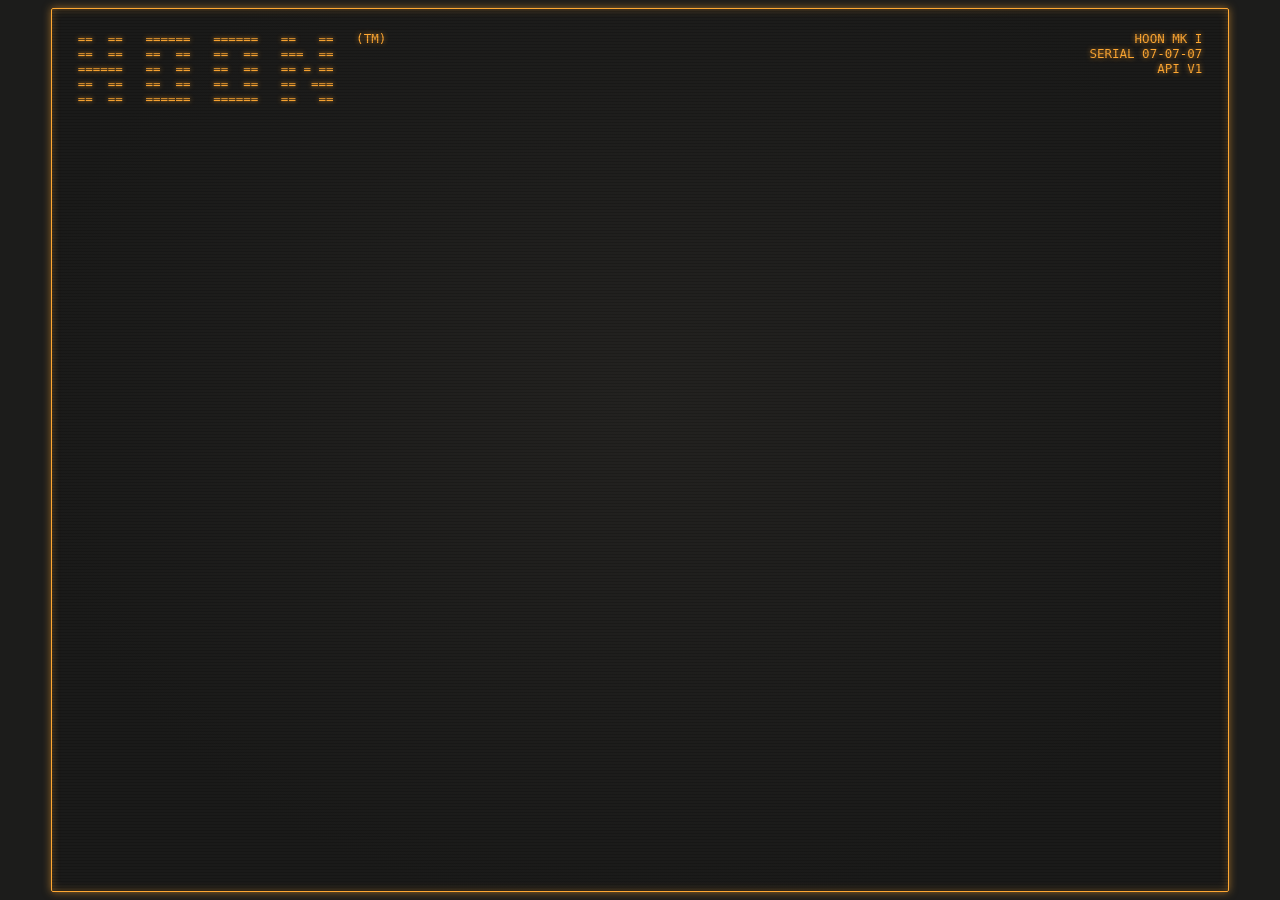
==== commit c63d53b6: "Update site" ====
--- a/tutorial/index.html
+++ b/tutorial/index.html
@@ -12,8 +12,8 @@
   <link rel="preconnect" href="https://fonts.googleapis.com">
   <link rel="preconnect" href="https://fonts.gstatic.com" crossorigin>
   <link rel="stylesheet" href="https://fonts.googleapis.com/css2?family=Archivo:wdth,wght@62..125,400..900&family=Courier+Prime:ital,wght@0,400;0,700;1,400&family=Geist+Mono:wght@400;500;600&display=swap">
-  <link rel="stylesheet" href="tutorial.css?v=ce7a06deb1">
-  <script type="module" src="tutorial.js?v=ce7a06deb1"></script>
+  <link rel="stylesheet" href="tutorial.css?v=21f9c768cc">
+  <script type="module" src="tutorial.js?v=21f9c768cc"></script>
 </head>
 <body class="booting">
   <!-- 장면: 카메라가 이 안의 #world 를 옮기고 키운다. 좌표는 1600 x 1000 기준. -->
@@ -22,11 +22,14 @@
       <div class="desk" aria-hidden="true">
         <div class="desk-top"></div>
         <div class="desk-front"></div>
+        <div class="leg leg-lb"></div>
+        <div class="leg leg-rb"></div>
         <div class="leg leg-l"></div>
         <div class="leg leg-r"></div>
       </div>
 
       <div class="clock-prop" aria-hidden="true">
+        <i class="clock-stand"></i>
         <svg viewBox="-40 -40 80 80">
           <circle class="clock-rim" r="37"/>
           <circle class="clock-face" r="32"/>
@@ -36,31 +39,31 @@
           <line class="clock-s" id="clock-s" y1="6" y2="-27"/>
           <circle class="clock-pin" r="2.2"/>
         </svg>
-        <i class="clock-stand"></i>
       </div>
       <div class="cap" aria-hidden="true"><i class="cap-crown"></i><i class="cap-bill"></i><i class="cap-button"></i><b class="cap-logo">HOON</b></div>
       <div class="books-top" aria-hidden="true"><i></i><i></i><i></i></div>
 
+      <!-- 원본처럼 위에 긴 표시 장치가 있고, 그 아래 랙 두 개가 나란히 선다. -->
       <div class="machine">
-        <div class="cab">
-          <section class="mod top" data-sec="travel" tabindex="0" role="button" aria-label="Cursor travel">
-            <div class="top-label" aria-hidden="true"><b>CURSOR</b><b>TRAVEL</b></div>
-            <div class="glass big"><div class="seg vfd" data-seg="travel" data-pattern="888 888 888 888"></div></div>
-            <span class="unit" aria-hidden="true">PX</span>
-            <div class="logo-plate" aria-hidden="true"><b>HOON</b><small>OBSERVATION NODE</small></div>
-          </section>
-
+        <section class="mod top" data-sec="travel" tabindex="0" role="button" aria-label="Cursor travel">
+          <div class="top-label" aria-hidden="true"><b>CURSOR</b><b>TRAVEL</b></div>
+          <span class="top-unit" aria-hidden="true">PX</span>
+          <div class="glass big"><div class="seg vfd" data-seg="travel" data-pattern="88 88 88 888 888 888" data-dp></div></div>
+          <div class="top-logo" aria-hidden="true"><b>HOON</b><i></i><small>OBSERVATION NODE</small></div>
+        </section>
+
+        <div class="rack rack-l">
           <div class="col">
-            <section class="mod silver" data-sec="session" tabindex="0" role="button" aria-label="Session time">
+            <section class="mod silver handles" data-sec="session" tabindex="0" role="button" aria-label="Session time">
               <span class="lab">SESSION TIME</span>
-              <span class="maker">CHRONO&#8209;7</span>
+              <span class="maker" aria-hidden="true">CHRONO&#8209;7</span>
               <div class="glass lcd"><div class="seg lcdseg" data-seg="session" data-pattern="88:88:88"></div></div>
               <div class="toggles" aria-hidden="true"><i></i><i></i><i></i><i></i><i></i><i></i><i></i></div>
               <i class="led-red" aria-hidden="true"></i>
-              <div class="dials" aria-hidden="true"><i></i><i></i><i class="amber"></i></div>
-            </section>
-
-            <section class="mod silver" data-sec="cpm" tabindex="0" role="button" aria-label="Clicks per minute">
+              <div class="dials" aria-hidden="true"><i></i><i class="amber"></i><i></i></div>
+            </section>
+
+            <section class="mod silver handles" data-sec="cpm" tabindex="0" role="button" aria-label="Clicks per minute">
               <span class="lab">CLICKS PER MINUTE</span>
               <div class="glass row1"><div class="seg blue" data-seg="cpm" data-pattern="888 888"></div></div>
               <span class="lab lab2">PEAK CLICKS PER MINUTE</span>
@@ -78,40 +81,44 @@
               </div>
             </section>
 
-            <section class="mod silver printer" data-sec="printer" tabindex="0" role="button" aria-label="Event printer">
+            <section class="mod silver handles printer" data-sec="printer" tabindex="0" role="button" aria-label="Event printer">
               <span class="lab">EVENT PRINTER</span>
               <span class="lab lab-sub">LOG GENERATOR</span>
               <span class="brand" aria-hidden="true">hoon&#8209;e</span>
               <div class="lamps" aria-hidden="true"><i id="lamp-a"></i><i id="lamp-b"></i></div>
               <i class="flip" aria-hidden="true"></i>
+              <div class="bay" aria-hidden="true"></div>
               <div class="slot" aria-hidden="true"></div>
               <div class="grille" aria-hidden="true"></div>
             </section>
           </div>
-
+          <div class="rack-base" aria-hidden="true"><i></i></div>
+        </div>
+
+        <div class="rack rack-r">
           <div class="col">
             <section class="mod black slim" data-sec="local" tabindex="0" role="button" aria-label="Local time">
-              <span class="lab light">LOCAL TIME</span>
-              <div class="glass slim-glass"><div class="seg blue" data-seg="local" data-pattern="88:88:88"></div></div>
-              <span class="tag light" aria-hidden="true">24H</span>
+              <span class="lab light">LOCAL TIME ON THIS DEVICE</span>
+              <div class="glass strip"><div class="seg blue" data-seg="local" data-pattern="88:88:88"></div></div>
+              <span class="mini-logo" aria-hidden="true">24H</span>
             </section>
 
             <section class="mod silver slim" data-sec="wheel" tabindex="0" role="button" aria-label="Wheel travel">
               <span class="lab">WHEEL TRAVEL</span>
-              <div class="glass slim-glass wide"><div class="seg red" data-seg="wheel" data-pattern="8 888 888 888"></div></div>
+              <span class="prefix" aria-hidden="true">PX</span>
+              <div class="glass strip wide"><div class="seg red" data-seg="wheel" data-pattern="8 888 888 888"></div></div>
             </section>
 
             <section class="mod silver slim" data-sec="fps" tabindex="0" role="button" aria-label="Frame rate">
               <span class="lab">FRAME RATE</span>
-              <div class="glass slim-glass short"><div class="seg blue" data-seg="fps" data-pattern="888"></div></div>
-              <span class="tag fps-tag" aria-hidden="true">FPS</span>
+              <div class="glass strip"><div class="seg blue" data-seg="fps" data-pattern="888 888"></div></div>
               <div class="fps-lamps" aria-hidden="true"><i id="fps-y"></i><i id="fps-g"></i></div>
               <i class="knob-big" aria-hidden="true"></i>
             </section>
 
-            <section class="mod silver scope" data-sec="scope" tabindex="0" role="button" aria-label="Cursor scope">
+            <section class="mod silver handles2 scope" data-sec="scope" tabindex="0" role="button" aria-label="Cursor scope">
               <div class="crt-bezel">
-                <canvas id="scope" width="560" height="360" aria-hidden="true"></canvas>
+                <canvas id="scope" width="560" height="400" aria-hidden="true"></canvas>
                 <span class="crt-pill crt-l" aria-hidden="true">LIVE</span>
                 <span class="crt-title" aria-hidden="true">CURSOR SCOPE</span>
                 <span class="crt-pill crt-r" aria-hidden="true">LAST 10 S</span>
@@ -119,19 +126,21 @@
               </div>
             </section>
 
-            <div class="split">
-              <section class="mod black half" data-sec="gauge" tabindex="0" role="button" aria-label="Motion gauge">
+            <div class="split black">
+              <section class="mod half" data-sec="gauge" tabindex="0" role="button" aria-label="Motion gauge">
                 <span class="lab light">MOTION</span>
-                <svg class="gauge" viewBox="-60 -56 120 66" aria-hidden="true">
-                  <path class="g-face" d="M-52 0A52 52 0 0 1 52 0Z"/>
-                  <g id="gauge-ticks"></g>
-                  <text class="g-num" x="-29" y="-5">0</text>
-                  <text class="g-num" x="29" y="-5">100</text>
-                  <line class="g-needle" id="gauge-needle" x1="0" y1="0" x2="0" y2="-44"/>
-                  <circle class="g-pin" r="4"/>
-                </svg>
+                <div class="gauge-box">
+                  <svg class="gauge" viewBox="-60 -56 120 66" aria-hidden="true">
+                    <path class="g-face" d="M-52 0A52 52 0 0 1 52 0Z"/>
+                    <g id="gauge-ticks"></g>
+                    <text class="g-num" x="-29" y="-5">0</text>
+                    <text class="g-num" x="29" y="-5">100</text>
+                    <line class="g-needle" id="gauge-needle" x1="0" y1="0" x2="0" y2="-44"/>
+                    <circle class="g-pin" r="4"/>
+                  </svg>
+                </div>
               </section>
-              <section class="mod black half" data-sec="health" tabindex="0" role="button" aria-label="System health">
+              <section class="mod half" data-sec="health" tabindex="0" role="button" aria-label="System health">
                 <span class="lab light">SYSTEM HEALTH</span>
                 <div class="health-glass">
                   <b id="health-pct">&gt;99.99%</b>
@@ -140,6 +149,7 @@
               </section>
             </div>
           </div>
+          <div class="rack-base" aria-hidden="true"><i></i></div>
         </div>
       </div>
 
--- a/tutorial/tutorial.css
+++ b/tutorial/tutorial.css
@@ -22,7 +22,7 @@
 html, body { margin: 0; height: 100%; overflow: hidden; }
 
 body {
-  background: radial-gradient(120% 95% at 50% 36%, #a9b5b9 0%, #94a0a5 52%, #7a868c 100%);
+  background: radial-gradient(120% 95% at 50% 30%, #b6c1c4 0%, #a7b2b6 55%, #96a2a6 100%);
   color: var(--ink);
   font-family: var(--mono);
   cursor: var(--cur-arrow);
@@ -62,65 +62,77 @@
 [data-sec] { cursor: var(--cur-hand); outline: none; }
 
 /* 책상 */
-/* 강조 테두리와 팝업이 흰색이라, 장면의 물건에는 흰색이나 흰색에 가까운 색을 쓰지 않는다. 사용자가 정한 사항이다. */
+/* 강조 테두리와 팝업이 흰색이라, 장면의 물건에는 흰색이나 흰색에 가까운 색을 쓰지 않는다. 사용자가 정한 사항이다.
+   배치와 비율은 레퍼런스 영상의 기본 화면을 재서 맞췄다(기계 642 x 586, 책상 1038). */
 .desk-top {
   position: absolute;
-  left: 290px;
-  top: 818px;
-  width: 1020px;
-  height: 17px;
-  border-radius: 3px 3px 0 0;
-  background:
-    repeating-linear-gradient(90deg, rgba(110, 62, 24, 0.08) 0 3px, transparent 3px 31px, rgba(255, 220, 170, 0.06) 31px 33px, transparent 33px 57px),
-    linear-gradient(#cf9f6a, #b98955 55%, #a1733f);
-  box-shadow: inset 0 1px 0 rgba(255, 230, 190, 0.25);
+  left: 278px;
+  top: 803px;
+  width: 1038px;
+  height: 23px;
+  border-radius: 2px 2px 0 0;
+  background:
+    repeating-linear-gradient(90deg, rgba(110, 62, 24, 0.07) 0 3px, transparent 3px 37px, rgba(255, 215, 165, 0.06) 37px 39px, transparent 39px 61px),
+    linear-gradient(#c79a69, #c09262 45%, #b3855a);
+  box-shadow: inset 0 1px 0 rgba(255, 225, 185, 0.22);
 }
 .desk-front {
   position: absolute;
-  left: 290px;
-  top: 835px;
-  width: 1020px;
-  height: 24px;
-  background:
-    repeating-linear-gradient(90deg, rgba(70, 38, 12, 0.08) 0 2px, transparent 2px 41px),
-    linear-gradient(#a2733f, #7f562f);
-  box-shadow: 0 16px 34px rgba(20, 30, 34, 0.3);
+  left: 278px;
+  top: 826px;
+  width: 1038px;
+  height: 22px;
+  background:
+    repeating-linear-gradient(90deg, rgba(70, 38, 12, 0.08) 0 2px, transparent 2px 43px),
+    linear-gradient(#b07c47, #94653a);
+  box-shadow: 0 16px 34px rgba(20, 30, 34, 0.28);
 }
 .leg {
   position: absolute;
-  top: 859px;
-  width: 28px;
+  top: 848px;
+  width: 35px;
   height: 640px;
-  background: linear-gradient(90deg, #3e4345, #767c7e 38%, #5a5f61 62%, #373b3d);
-}
-.leg-l { left: 324px; }
-.leg-r { left: 1248px; }
-
-/* 기계 */
-.machine { position: absolute; left: 500px; top: 236px; width: 600px; height: 584px; }
+  background: linear-gradient(90deg, #3c4042, #6f7577 30%, #8a9092 46%, #5d6264 70%, #34383a);
+}
+.leg::before { content: ''; position: absolute; left: -5px; right: -5px; top: 0; height: 20px; border-radius: 1px; background: linear-gradient(#2c2f31, #1b1d1e); }
+.leg-l { left: 292px; }
+.leg-r { left: 1254px; }
+/* 원본처럼 뒤쪽 다리가 안쪽에 하나씩 더 보인다. */
+.leg-lb, .leg-rb { z-index: -1; top: 826px; width: 28px; filter: brightness(0.72); }
+.leg-lb { left: 348px; }
+.leg-rb { left: 1206px; }
+
+/* 기계: 맨 위의 긴 표시 장치 + 그 아래 랙 두 개 */
+.machine { position: absolute; left: 479px; top: 234px; width: 642px; height: 586px; border-radius: 6px; background: #121211; }
 .machine::before {
   content: '';
   position: absolute;
-  inset: 36px -26px -6px;
+  inset: 40px -28px -4px;
   z-index: -1;
   border-radius: 40px;
-  background: rgba(30, 40, 46, 0.45);
+  background: rgba(30, 40, 46, 0.42);
   filter: blur(30px);
 }
 
-.cab {
-  position: absolute;
-  inset: 0;
-  display: grid;
-  grid-template-columns: 1fr 1fr;
-  grid-template-rows: 76px 1fr;
-  gap: 8px 4px;
-  padding: 12px;
-  border-radius: 7px;
-  background: linear-gradient(180deg, #33322e, #22221e 38%, #1a1a18);
-  box-shadow: inset 0 1px 0 rgba(255, 255, 255, 0.1), inset 0 0 0 2px #121211, 0 2px 0 #0b0b0a;
-}
-.col { display: flex; flex-direction: column; gap: 4px; min-width: 0; }
+.rack {
+  position: absolute;
+  top: 78px;
+  width: 314px;
+  height: 508px;
+  border-radius: 3px 3px 2px 2px;
+  background:
+    repeating-linear-gradient(180deg, transparent 0 8px, rgba(0, 0, 0, 0.6) 8px 12px, transparent 12px 16px) 4px 0 / 6px 100% no-repeat,
+    repeating-linear-gradient(180deg, transparent 0 8px, rgba(0, 0, 0, 0.6) 8px 12px, transparent 12px 16px) calc(100% - 4px) 0 / 6px 100% no-repeat,
+    linear-gradient(90deg, #1c1c1a, #2b2b28 2%, #3a3a36 3.5%, #1d1d1b 5%, #1a1a18 95%, #3a3a36 96.5%, #2b2b28 98%, #1c1c1a);
+  box-shadow: inset 0 1px 0 rgba(255, 255, 255, 0.07), inset 0 0 0 1px #0d0d0c;
+}
+.rack-l { left: 0; }
+.rack-r { right: 0; }
+.rack .col { position: absolute; left: 14px; right: 14px; top: 10px; height: 468px; display: flex; flex-direction: column; gap: 4px; }
+.rack-base { position: absolute; left: 0; right: 0; bottom: 0; height: 30px; border-top: 1px solid #2c2c29; background: linear-gradient(#171716, #0d0d0c); }
+.rack-base i { position: absolute; top: 10px; width: 22px; height: 9px; border-radius: 1px; background: linear-gradient(#8c908e, #747876); box-shadow: inset 0 0 0 1px rgba(0, 0, 0, 0.3); }
+.rack-l .rack-base i { left: 18px; }
+.rack-r .rack-base i { right: 18px; }
 
 .mod { position: relative; flex: none; border-radius: 3px; }
 
@@ -132,7 +144,7 @@
     radial-gradient(circle at 8px calc(100% - 8px), #3b3f3e 0 1.4px, #aeb2b1 1.6px 2.5px, rgba(0, 0, 0, 0.36) 2.7px 3.1px, transparent 3.3px),
     radial-gradient(circle at calc(100% - 8px) calc(100% - 8px), #3b3f3e 0 1.4px, #aeb2b1 1.6px 2.5px, rgba(0, 0, 0, 0.36) 2.7px 3.1px, transparent 3.3px),
     repeating-linear-gradient(0deg, rgba(255, 255, 255, 0.045) 0 1px, rgba(0, 0, 0, 0.04) 1px 2px),
-    linear-gradient(180deg, #a3a8a7, #8d9291 55%, #7a7f7e);
+    linear-gradient(180deg, #b7bcbb, #a2a7a6 55%, #8f9493);
   box-shadow: inset 0 1px 0 rgba(255, 255, 255, 0.3), inset 0 -1px 0 rgba(0, 0, 0, 0.32), 0 1px 2px rgba(0, 0, 0, 0.55);
 }
 .black {
@@ -145,10 +157,32 @@
   box-shadow: inset 0 0 0 1px #2c2c29, inset 0 1px 0 rgba(255, 255, 255, 0.05), 0 1px 2px rgba(0, 0, 0, 0.55);
 }
 
+/* 은색 패널 양옆의 크롬 손잡이. handles2 는 위아래 두 쌍이다. */
+.handles::before, .handles::after, .handles2::before, .handles2::after {
+  content: '';
+  position: absolute;
+  top: 16px;
+  bottom: 16px;
+  width: 6px;
+  border-radius: 3px;
+  background: linear-gradient(90deg, #565a59, #b3b7b6 42%, #868a89 68%, #4b4f4e);
+  box-shadow: 0 1px 2px rgba(0, 0, 0, 0.45);
+}
+.handles::before, .handles2::before { left: 7px; }
+.handles::after, .handles2::after { right: 7px; }
+.handles2::before, .handles2::after {
+  top: 18px;
+  bottom: 18px;
+  background:
+    linear-gradient(90deg, #565a59, #b3b7b6 42%, #868a89 68%, #4b4f4e) top / 100% 36% no-repeat,
+    linear-gradient(90deg, #565a59, #b3b7b6 42%, #868a89 68%, #4b4f4e) bottom / 100% 36% no-repeat;
+  box-shadow: none;
+}
+
 .lab {
   position: absolute;
-  left: 20px;
-  top: 7px;
+  left: 26px;
+  top: 8px;
   color: #222525;
   font: 700 9.5px/1 var(--cond);
   font-stretch: 78%;
@@ -156,6 +190,7 @@
   white-space: nowrap;
 }
 .lab.light { color: #a9aaa4; }
+.black .lab, .split .lab { left: 22px; }
 
 /* 표시창 유리 */
 .glass {
@@ -164,17 +199,17 @@
   align-items: center;
   justify-content: flex-end;
   overflow: hidden;
-  padding: 6px 9px;
-  border-radius: 3px;
-  background: linear-gradient(#0b0d0e, #16191a);
-  box-shadow: inset 0 2px 7px rgba(0, 0, 0, 0.95), inset 0 0 0 1px #000, 0 1px 0 rgba(255, 255, 255, 0.22);
+  padding: 5px 8px;
+  border-radius: 2px;
+  background: linear-gradient(#0a0b0c, #141617);
+  box-shadow: inset 0 2px 6px rgba(0, 0, 0, 0.95), inset 0 0 0 1px #000, 0 1px 0 rgba(255, 255, 255, 0.2);
 }
 .glass::after {
   content: '';
   position: absolute;
   inset: 0;
   pointer-events: none;
-  background: linear-gradient(165deg, rgba(255, 255, 255, 0.06), transparent 42%);
+  background: linear-gradient(165deg, rgba(255, 255, 255, 0.05), transparent 42%);
 }
 
 /* 7세그먼트 숫자: 켜진 조각도 흰색이 아니라 제 색으로 빛난다. */
@@ -182,71 +217,79 @@
 .seg svg { display: block; height: 100%; width: auto; overflow: visible; }
 .seg .s { fill: var(--off); }
 .seg .s.on { fill: var(--on); }
-.seg.vfd { --on: #86eefc; --off: rgba(120, 190, 205, 0.1); filter: drop-shadow(0 0 2.5px rgba(60, 215, 255, 0.9)) drop-shadow(0 0 9px rgba(40, 180, 255, 0.45)); }
-.seg.blue { --on: #7cc4ff; --off: rgba(100, 150, 200, 0.14); filter: drop-shadow(0 0 2.5px rgba(60, 150, 255, 0.9)); }
-.seg.red { --on: #ff5743; --off: rgba(170, 50, 40, 0.24); filter: drop-shadow(0 0 2.5px rgba(255, 50, 30, 0.9)); }
-.seg.lcdseg { --on: #a9eab6; --off: rgba(170, 210, 180, 0.08); filter: drop-shadow(0 0 2px rgba(140, 255, 170, 0.45)); }
+.seg.vfd { --on: #8eeefc; --off: rgba(120, 175, 190, 0.13); filter: drop-shadow(0 0 2.5px rgba(60, 215, 255, 0.85)) drop-shadow(0 0 9px rgba(40, 180, 255, 0.4)); }
+.seg.blue { --on: #8dcbff; --off: rgba(110, 150, 190, 0.16); filter: drop-shadow(0 0 2.5px rgba(70, 160, 255, 0.9)); }
+.seg.red { --on: #ff5743; --off: rgba(170, 60, 50, 0.25); filter: drop-shadow(0 0 2.5px rgba(255, 50, 30, 0.9)); }
+/* 원본 첫 패널은 빛나지 않는 액정이다. */
+.seg.lcdseg { --on: #b2b7aa; --off: rgba(180, 185, 165, 0.07); }
 
 /* 맨 위: 커서 이동 거리 */
 .mod.top {
-  grid-column: 1 / -1;
-  background: linear-gradient(#252523, #191918);
-  box-shadow: inset 0 0 0 1px #373734, inset 0 1px 0 rgba(255, 255, 255, 0.06);
+  position: absolute;
+  left: 0;
+  top: 0;
+  width: 642px;
+  height: 78px;
+  border-radius: 5px 5px 2px 2px;
+  background:
+    radial-gradient(circle at 9px 9px, #0b0b0b 0 1.5px, #55574f 1.7px 2.6px, transparent 2.9px),
+    radial-gradient(circle at calc(100% - 9px) 9px, #0b0b0b 0 1.5px, #55574f 1.7px 2.6px, transparent 2.9px),
+    radial-gradient(circle at 9px calc(100% - 9px), #0b0b0b 0 1.5px, #55574f 1.7px 2.6px, transparent 2.9px),
+    radial-gradient(circle at calc(100% - 9px) calc(100% - 9px), #0b0b0b 0 1.5px, #55574f 1.7px 2.6px, transparent 2.9px),
+    linear-gradient(#272725, #1d1d1b 60%, #1a1a18);
+  box-shadow: inset 0 0 0 1px #3a3a36, inset 0 2px 0 rgba(255, 255, 255, 0.06), 0 2px 3px rgba(0, 0, 0, 0.5);
 }
 .top-label {
   position: absolute;
-  left: 14px;
-  top: 21px;
+  left: 30px;
+  top: 19px;
+  width: 86px;
   display: flex;
   flex-direction: column;
   align-items: flex-end;
-  color: #a9aaa4;
+  padding: 4px 0;
+  color: #a6a7a1;
   font: 700 10.5px/1.15 var(--cond);
   font-stretch: 80%;
   letter-spacing: 0.03em;
 }
-.glass.big { left: 82px; top: 11px; width: 396px; height: 54px; padding: 8px 12px; }
-.unit { position: absolute; left: 485px; top: 33px; color: #a9aaa4; font: 700 10px/1 var(--cond); }
-.logo-plate {
-  position: absolute;
-  right: 12px;
-  top: 14px;
-  width: 64px;
-  height: 48px;
-  display: grid;
-  place-items: center;
-  align-content: center;
-  gap: 2px;
-  border: 1.5px solid #9d9e98;
-  border-radius: 4px;
-  color: #b1b2ac;
-}
-.logo-plate b { font: 900 21px/1 var(--cond); font-stretch: 68%; letter-spacing: 0.03em; }
-.logo-plate small { font: 700 4.6px/1 var(--cond); letter-spacing: 0.1em; }
-
-/* 세션 시간 */
-[data-sec='session'] { height: 100px; }
+.top-unit {
+  position: absolute;
+  left: 124px;
+  top: 29px;
+  color: #8eeefc;
+  font: 700 15px/1 var(--mono);
+  text-shadow: 0 0 4px rgba(60, 215, 255, 0.85);
+}
+.glass.big { left: 146px; top: 9px; width: 422px; height: 60px; padding: 6px 8px; background: #121211; box-shadow: inset 0 1px 4px rgba(0, 0, 0, 0.65); }
+.glass.big::after { display: none; }
+/* 자리가 많아 띠 폭에 맞춰 숫자를 줄인다(높이 기준이면 왼쪽 자리가 잘린다). */
+.glass.big .seg svg { width: 100%; height: auto; max-height: 100%; }
+.top-logo { position: absolute; right: 14px; top: 18px; width: 60px; display: grid; justify-items: center; gap: 2px; color: #a6a7a1; }
+.top-logo b { font: 900 21px/0.9 var(--cond); font-stretch: 66%; letter-spacing: 0.03em; }
+.top-logo i { display: block; width: 100%; height: 5px; background: repeating-linear-gradient(180deg, #a6a7a1 0 1px, transparent 1px 2px); }
+.top-logo small { font: 700 4.4px/1 var(--cond); letter-spacing: 0.08em; white-space: nowrap; }
+
+/* 세션 시간 (원본의 TOTAL TRANSACTIONS 자리) */
+[data-sec='session'] { height: 98px; }
 .maker {
   position: absolute;
-  right: 20px;
-  top: 5px;
-  padding: 1px 4px;
-  border: 1px solid #575b5a;
+  right: 26px;
+  top: 6px;
+  padding: 2px 6px;
   border-radius: 2px;
+  background: linear-gradient(#9fa3a2, #898d8c);
+  box-shadow: inset 0 0 0 1px rgba(0, 0, 0, 0.3);
   color: #262929;
   font: italic 800 7px/1.2 var(--cond);
 }
-.glass.lcd { left: 20px; right: 20px; top: 20px; height: 38px; justify-content: center; background: linear-gradient(#1b231f, #101512); }
-.toggles { position: absolute; left: 22px; top: 67px; display: flex; gap: 8px; }
-.toggles i {
-  width: 10px;
-  height: 10px;
-  border-radius: 50%;
-  background: radial-gradient(circle at 35% 30%, #c3c6c5, #868a89 50%, #4d5150);
-  box-shadow: 0 1px 1px rgba(0, 0, 0, 0.55);
-}
-.led-red { position: absolute; left: 22px; top: 83px; width: 12px; height: 4px; border-radius: 1px; background: #e2382b; box-shadow: 0 0 5px rgba(255, 60, 40, 0.85); }
-.dials { position: absolute; right: 22px; top: 64px; display: flex; gap: 9px; }
+.glass.lcd { left: 26px; right: 26px; top: 22px; height: 36px; padding: 5px 12px; background: linear-gradient(#2a2a21, #20201a); }
+.toggles { position: absolute; left: 28px; top: 63px; display: flex; gap: 4px; }
+.toggles i { position: relative; display: block; width: 9px; height: 18px; }
+.toggles i::before { content: ''; position: absolute; left: 0; bottom: 0; width: 9px; height: 9px; border-radius: 50%; background: radial-gradient(circle at 40% 35%, #a5a9a8, #5b5f5e 60%, #2d3130); box-shadow: 0 1px 1px rgba(0, 0, 0, 0.5); }
+.toggles i::after { content: ''; position: absolute; left: 3px; top: 0; width: 3px; height: 11px; border-radius: 2px; background: linear-gradient(90deg, #6b6f6e, #b7bbba, #757978); }
+.led-red { position: absolute; left: 27px; top: 85px; width: 11px; height: 4px; border-radius: 1px; background: #e2382b; box-shadow: 0 0 5px rgba(255, 60, 40, 0.85); }
+.dials { position: absolute; right: 26px; top: 63px; display: flex; gap: 9px; }
 .dials i {
   position: relative;
   width: 17px;
@@ -256,27 +299,27 @@
   box-shadow: 0 1px 2px rgba(0, 0, 0, 0.65), inset 0 0 0 1px #000;
 }
 .dials i::after { content: ''; position: absolute; left: 7.5px; top: 2px; width: 2px; height: 6px; border-radius: 1px; background: #a3a3a3; }
-.dials i:nth-child(2)::after { transform: rotate(40deg); transform-origin: 1px 6.5px; }
+.dials i:nth-child(3)::after { transform: rotate(40deg); transform-origin: 1px 6.5px; }
 .dials i.amber::before { content: ''; position: absolute; left: 3px; top: 20px; width: 11px; height: 4px; border-radius: 1px; background: #e0a52a; }
 
-/* 분당 클릭 */
-[data-sec='cpm'] { height: 128px; }
-.glass.row1 { left: 20px; top: 20px; width: 176px; height: 36px; }
-.lab.lab2 { top: 63px; }
-.glass.row2 { left: 20px; top: 76px; width: 176px; height: 36px; }
+/* 분당 클릭 (원본의 TRANSACTIONS PER MINUTE 자리) */
+[data-sec='cpm'] { height: 126px; }
+.glass.row1 { left: 26px; top: 22px; width: 168px; height: 32px; }
+.lab.lab2 { top: 62px; }
+.glass.row2 { left: 26px; top: 76px; width: 168px; height: 32px; }
 .spectrum {
   position: absolute;
-  right: 20px;
-  top: 20px;
-  width: 60px;
+  right: 26px;
+  top: 22px;
+  width: 56px;
   height: 66px;
   display: flex;
   align-items: flex-end;
   gap: 1px;
   padding: 3px;
   border-radius: 2px;
-  background: #0a100c;
-  box-shadow: inset 0 0 0 1px #000, 0 1px 0 rgba(255, 255, 255, 0.22);
+  background: linear-gradient(#0d1a10, #091209);
+  box-shadow: inset 0 0 0 1px #000, 0 1px 0 rgba(255, 255, 255, 0.2);
 }
 .spectrum i {
   flex: 1;
@@ -286,29 +329,29 @@
   background: linear-gradient(#8fef7c, #36c34f);
   box-shadow: 0 0 4px rgba(80, 240, 110, 0.5);
 }
-.mini-knobs { position: absolute; right: 23px; bottom: 13px; display: flex; gap: 6px; }
+.mini-knobs { position: absolute; right: 29px; top: 95px; display: flex; gap: 5px; }
 .mini-knobs i {
   width: 13px;
   height: 13px;
   border-radius: 50%;
-  background: radial-gradient(circle at 40% 35%, #bdc0bf, #808483 60%, #464a49);
+  background: radial-gradient(circle at 40% 35%, #b9bcbb, #7d8180 60%, #444847);
   box-shadow: 0 1px 1px rgba(0, 0, 0, 0.55);
 }
 
-/* 많이 본 부분 (주황 형광 표시) */
-[data-sec='rank'] { height: 104px; }
+/* 많이 본 부분 (원본의 TOP CURRENCY VOLUMES 자리, 주황 형광 표시) */
+[data-sec='rank'] { height: 102px; }
 .orange {
   position: absolute;
   left: 20px;
   right: 20px;
-  top: 22px;
+  top: 24px;
   bottom: 11px;
   display: flex;
   flex-direction: column;
   justify-content: space-between;
-  padding: 8px 13px 7px;
-  border-radius: 3px;
-  background: linear-gradient(#130d09, #1b120c);
+  padding: 7px 12px 6px;
+  border-radius: 2px;
+  background: linear-gradient(#120c08, #1a110b);
   box-shadow: inset 0 2px 7px rgba(0, 0, 0, 0.95), inset 0 0 0 1px #000;
   color: #ff8a3d;
   font: 500 19px/1 var(--mono);
@@ -318,96 +361,100 @@
 .o-right { justify-content: flex-end; }
 .o-rule { display: block; height: 2px; margin: 1px 0; background: #ff7c2e; box-shadow: 0 0 6px rgba(255, 112, 30, 0.85); }
 
-/* 기록 인쇄기 */
-.printer { height: 132px; }
-.lab.lab-sub { top: 18px; }
+/* 기록 인쇄기 (원본의 PRODUCT METRICS REPORT GENERATOR 자리) */
+.printer { height: 130px; }
+.lab.lab-sub { top: 19px; }
 .brand {
   position: absolute;
-  right: 20px;
-  top: 7px;
+  right: 26px;
+  top: 8px;
   padding: 1px 7px 2px;
-  border: 1px solid #5b5f5e;
-  border-radius: 3px;
-  background: linear-gradient(#a6aaa9, #8c908f);
+  border-radius: 2px;
+  background: linear-gradient(#9fa3a2, #888c8b);
+  box-shadow: inset 0 0 0 1px rgba(0, 0, 0, 0.3);
   color: #1f2323;
   font: italic 700 12px/1.2 var(--type);
 }
-.lamps { position: absolute; left: 24px; top: 42px; display: flex; gap: 6px; }
+.lamps { position: absolute; left: 30px; top: 50px; display: flex; gap: 5px; }
 .lamps i {
-  width: 19px;
-  height: 19px;
-  border-radius: 3px;
-  background: linear-gradient(#a4a69f, #868881);
-  box-shadow: inset 0 0 0 1.5px #262626, 0 1px 1px rgba(0, 0, 0, 0.45);
+  width: 18px;
+  height: 18px;
+  border-radius: 2px;
+  background: linear-gradient(#9ea099, #82847d);
+  box-shadow: inset 0 0 0 1.5px #232323, 0 1px 1px rgba(0, 0, 0, 0.45);
   transition: background 0.12s, box-shadow 0.12s;
 }
-.lamps i.on { background: radial-gradient(circle, #ffe9a0, #ffcf55 60%, #d9a43a); box-shadow: inset 0 0 0 1.5px #262626, 0 0 11px rgba(255, 205, 90, 0.95); }
+.lamps i.on { background: radial-gradient(circle, #ffe9a0, #ffcf55 60%, #d9a43a); box-shadow: inset 0 0 0 1.5px #232323, 0 0 11px rgba(255, 205, 90, 0.95); }
 .flip {
   position: absolute;
-  left: 78px;
-  top: 46px;
+  left: 76px;
+  top: 53px;
   width: 12px;
   height: 12px;
   border-radius: 50%;
-  background: radial-gradient(circle at 40% 35%, #bdc0bf, #767a79);
+  background: radial-gradient(circle at 40% 35%, #b8bbba, #737776);
   box-shadow: 0 1px 1px rgba(0, 0, 0, 0.5);
 }
+.bay { position: absolute; left: 96px; right: 26px; top: 42px; height: 42px; border-radius: 3px; background: linear-gradient(#7a7f7e, #8b908f); box-shadow: inset 0 2px 5px rgba(0, 0, 0, 0.45), 0 1px 0 rgba(255, 255, 255, 0.18); }
 .slot {
   position: absolute;
-  left: 82px;
-  right: 50px;
-  top: 92px;
+  left: 96px;
+  right: 46px;
+  top: 94px;
   height: 8px;
   border-radius: 2px;
   background: #0e0e0e;
-  box-shadow: inset 0 2px 3px #000, 0 1px 0 rgba(255, 255, 255, 0.22);
+  box-shadow: inset 0 2px 3px #000, 0 1px 0 rgba(255, 255, 255, 0.2);
 }
 .grille {
   position: absolute;
-  left: 104px;
-  right: 72px;
-  top: 110px;
+  left: 40px;
+  width: 52px;
+  top: 108px;
   height: 11px;
   border-radius: 2px;
   background: repeating-linear-gradient(90deg, rgba(30, 30, 30, 0.6) 0 2px, transparent 2px 5px);
 }
 
-/* 오른쪽 얇은 표시판 */
-.slim { height: 60px; }
-.slim .lab { top: 25px; }
-.slim-glass { left: 104px; right: 20px; top: 11px; height: 38px; }
-.slim-glass.wide { left: 96px; }
-.slim-glass.short { right: 112px; }
-.tag { position: absolute; right: 26px; top: 49px; color: #2a2e2e; font: 700 6.5px/1 var(--cond); letter-spacing: 0.1em; }
-.tag.light { color: #85867f; }
-.fps-tag { right: auto; left: 180px; top: 25px; font-size: 9px; }
-.fps-lamps { position: absolute; right: 52px; top: 22px; display: flex; gap: 5px; }
-.fps-lamps i { width: 9px; height: 9px; border-radius: 50%; background: #4f4f42; box-shadow: inset 0 1px 1px rgba(0, 0, 0, 0.6); }
-.fps-lamps i#fps-y.on { background: #ffcc33; box-shadow: 0 0 6px rgba(255, 205, 60, 0.95); }
-.fps-lamps i#fps-g.on { background: #4cf05c; box-shadow: 0 0 6px rgba(80, 245, 100, 0.95); }
+/* 오른쪽 위 얇은 표시판: 원본처럼 이름이 위, 숫자 띠가 아래 */
+.slim .lab { top: 7px; }
+[data-sec='local'] { height: 52px; }
+[data-sec='wheel'] { height: 54px; }
+[data-sec='fps'] { height: 56px; }
+.glass.strip { left: 22px; top: 20px; width: 182px; height: 27px; padding: 4px 8px; }
+.glass.strip.wide { left: 40px; width: auto; right: 24px; }
+[data-sec='fps'] .glass.strip { height: 29px; width: 172px; }
+.mini-logo { position: absolute; right: 24px; top: 25px; color: #96978f; font: italic 900 12px/1 var(--cond); font-stretch: 75%; letter-spacing: 0.02em; }
+.prefix { position: absolute; left: 22px; top: 28px; color: #2a2e2e; font: 800 10px/1 var(--cond); }
+.fps-lamps { position: absolute; left: 212px; top: 22px; display: flex; gap: 6px; }
+.fps-lamps i { position: relative; width: 9px; height: 24px; }
+.fps-lamps i::before { content: ''; position: absolute; left: 0; top: 0; width: 9px; height: 6px; border-radius: 1px; background: #4f4f42; box-shadow: inset 0 1px 1px rgba(0, 0, 0, 0.6); }
+.fps-lamps i::after { content: ''; position: absolute; left: 1px; bottom: 0; width: 7px; height: 13px; border-radius: 2px; background: linear-gradient(90deg, #6b6f6e, #b7bbba, #757978); box-shadow: 0 1px 1px rgba(0, 0, 0, 0.5); }
+.fps-lamps i#fps-y.on::before { background: #ffcc33; box-shadow: 0 0 6px rgba(255, 205, 60, 0.95); }
+.fps-lamps i#fps-g.on::before { background: #4cf05c; box-shadow: 0 0 6px rgba(80, 245, 100, 0.95); }
 .knob-big {
   position: absolute;
-  right: 20px;
-  top: 17px;
-  width: 22px;
-  height: 22px;
+  right: 24px;
+  top: 21px;
+  width: 20px;
+  height: 20px;
   border-radius: 50%;
   background: radial-gradient(circle at 40% 35%, #474747, #0e0e0e 70%);
   box-shadow: 0 1px 2px rgba(0, 0, 0, 0.65), inset 0 0 0 1px #000;
 }
 
-/* 커서 스코프 */
-.scope { height: 176px; }
+/* 커서 스코프 (원본의 TOP-SELLING CITIES 자리) */
+.scope { height: 186px; }
 .crt-bezel {
   position: absolute;
-  left: 22px;
-  right: 22px;
-  top: 12px;
-  bottom: 12px;
+  left: 30px;
+  right: 30px;
+  top: 22px;
+  bottom: 18px;
   overflow: hidden;
-  border-radius: 12px;
-  background: #090c0a;
-  box-shadow: inset 0 0 0 2px #2a2d2c, inset 0 0 20px rgba(0, 0, 0, 0.95), 0 0 0 4px #858a89, 0 0 0 5px rgba(0, 0, 0, 0.3);
+  border-radius: 3px;
+  background: #080b09;
+  box-shadow: inset 0 0 0 2px #2a2d2c, inset 0 0 18px rgba(0, 0, 0, 0.95), 0 0 0 3px #6b706f, 0 0 0 4px rgba(0, 0, 0, 0.3);
 }
 #scope { position: absolute; inset: 0; width: 100%; height: 100%; display: block; }
 .crt-pill {
@@ -415,7 +462,7 @@
   top: 8px;
   padding: 2px 5px;
   border: 1px solid rgba(170, 240, 120, 0.7);
-  border-radius: 99px;
+  border-radius: 3px;
   color: #b9ef86;
   font: 600 6.5px/1 var(--mono);
   text-shadow: 0 0 4px rgba(150, 255, 100, 0.8);
@@ -436,20 +483,22 @@
 }
 .crt-glare { position: absolute; inset: 0; pointer-events: none; background: radial-gradient(120% 80% at 28% 8%, rgba(255, 255, 255, 0.05), transparent 52%); }
 
-/* 속도계와 건강 막대 */
-.split { display: flex; flex: none; gap: 4px; height: 104px; }
+/* 속도계와 건강 막대: 원본처럼 검은 패널 한 장에 두 칸 */
+.split { position: relative; display: flex; flex: none; height: 104px; border-radius: 3px; }
 .half { flex: 1; height: 100%; }
-.gauge { position: absolute; left: 12px; top: 22px; width: calc(100% - 24px); height: 74px; overflow: visible; }
-.g-face { fill: #b3ae9d; stroke: #5c5c56; stroke-width: 1.2; }
-.g-tick { stroke: #1f1f1f; stroke-width: 1.1; }
+.gauge-box { position: absolute; left: 18px; right: 6px; top: 24px; bottom: 12px; border-radius: 3px; background: linear-gradient(#2b2e2d, #202322); box-shadow: inset 0 2px 6px rgba(0, 0, 0, 0.8), inset 0 0 0 1px #000; }
+.gauge { position: absolute; left: 4px; top: 5px; width: calc(100% - 8px); height: calc(100% - 9px); overflow: visible; }
+.g-face { fill: #393c3b; stroke: #151716; stroke-width: 1.2; }
+.g-tick { stroke: #a2a6a4; stroke-width: 1.1; }
 .g-tick.major { stroke-width: 1.8; }
-.g-num { fill: #1f1f1f; font: 600 7px var(--mono); text-anchor: middle; }
-.g-needle { stroke: #d6321f; stroke-width: 2; stroke-linecap: round; }
-.g-pin { fill: #1b1b1b; }
+.g-num { fill: #a2a6a4; font: 600 7px var(--mono); text-anchor: middle; }
+.g-needle { stroke: #e0402a; stroke-width: 2; stroke-linecap: round; }
+.g-pin { fill: #111; }
+[data-sec='health'] .lab { left: 10px; }
 .health-glass {
   position: absolute;
-  left: 13px;
-  right: 13px;
+  left: 8px;
+  right: 18px;
   top: 24px;
   bottom: 12px;
   display: flex;
@@ -465,26 +514,26 @@
 .health-bar i { flex: 1; border-radius: 1px; background: rgba(60, 120, 60, 0.25); }
 .health-bar i.on { background: linear-gradient(#7fec6a, #34c63e); box-shadow: 0 0 5px rgba(80, 240, 90, 0.65); }
 
-/* 소품 */
+/* 소품: 위치와 크기는 원본 기본 화면에서 잰 값 */
 .keyboard {
   position: absolute;
-  left: 436px;
-  top: 522px;
-  width: 58px;
-  height: 298px;
+  left: 412px;
+  top: 541px;
+  width: 54px;
+  height: 271px;
   display: block;
-  transform: rotate(-4.5deg);
+  transform: rotate(3deg);
   transform-origin: 50% 100%;
   border-radius: 6px 6px 4px 4px;
   background: linear-gradient(90deg, #958d78, #ada590 28%, #a09883 72%, #857d69);
-  box-shadow: inset 0 0 0 1px rgba(0, 0, 0, 0.2), 7px 8px 16px rgba(20, 30, 34, 0.3);
+  box-shadow: inset 0 0 0 1px rgba(0, 0, 0, 0.2), -6px 8px 16px rgba(20, 30, 34, 0.28);
 }
 .kb-keys {
   position: absolute;
   left: 9px;
   right: 9px;
-  top: 14px;
-  bottom: 34px;
+  top: 13px;
+  bottom: 32px;
   border-radius: 2px;
   background:
     repeating-linear-gradient(0deg, rgba(50, 45, 32, 0.45) 0 2px, transparent 2px 13px),
@@ -492,38 +541,51 @@
     linear-gradient(#b6ae98, #a59d88);
   box-shadow: inset 0 0 0 1px rgba(0, 0, 0, 0.25);
 }
-.kb-wedge { position: absolute; left: 12px; right: 12px; bottom: 10px; height: 14px; border-radius: 3px; background: linear-gradient(#988f78, #807862); }
+.kb-wedge { position: absolute; left: 12px; right: 12px; bottom: 9px; height: 14px; border-radius: 3px; background: linear-gradient(#988f78, #807862); }
 
 .mug {
   position: absolute;
-  left: 378px;
-  top: 766px;
-  width: 46px;
-  height: 54px;
+  left: 373px;
+  top: 751px;
+  width: 44px;
+  height: 61px;
   display: grid;
   place-items: center;
   border-radius: 4px 4px 9px 9px;
-  background: linear-gradient(90deg, #5d6c79, #7a8996 34%, #6d7c89 66%, #51606c);
+  background: linear-gradient(90deg, #5e6d7a, #7d8c99 34%, #6f7e8b 66%, #52616d);
   box-shadow: 5px 7px 12px rgba(20, 30, 34, 0.25);
 }
 .mug::before { content: ''; position: absolute; left: 3px; right: 3px; top: 2px; height: 5px; border-radius: 50%; background: #2a1d14; box-shadow: inset 0 1px 2px rgba(0, 0, 0, 0.6); }
-.mug b { color: #16243a; font: 900 10px/1 var(--cond); font-stretch: 75%; letter-spacing: 0.06em; }
-.mug-handle { position: absolute; right: -13px; top: 11px; width: 17px; height: 27px; border: 5px solid #687784; border-left: 0; border-radius: 0 13px 13px 0; }
-
-/* 책상 위의 파란 라마 */
+/* 원본 머그의 줄무늬 로고처럼 글자에 가로줄을 넣는다. */
+.mug b {
+  margin-top: 6px;
+  background: repeating-linear-gradient(180deg, #17263d 0 1.6px, transparent 1.6px 2.6px);
+  -webkit-background-clip: text;
+  background-clip: text;
+  color: transparent;
+  font: 900 12px/1 var(--cond);
+  font-stretch: 75%;
+  letter-spacing: 0.06em;
+}
+.mug-handle { position: absolute; left: -14px; top: 13px; width: 17px; height: 28px; border: 5px solid #6a7986; border-right: 0; border-radius: 13px 0 0 13px; }
+
+/* 책상 위의 파란 라마. 원본처럼 왼쪽을 본다. */
 .llama {
   position: absolute;
-  left: 336px;
-  top: 778px;
-  width: 30px;
-  height: 42px;
+  left: 320px;
+  top: 760px;
+  width: 27px;
+  height: 54px;
+  transform: scaleX(-1);
   background: linear-gradient(90deg, #2a54ad, #3d70d2 45%, #2950a3);
   clip-path: polygon(60% 2.5%, 65% 0%, 66.7% 7.5%, 73.3% 6.3%, 76.7% 0%, 80% 7.5%, 86.7% 10%, 98.3% 15%, 98.3% 21.3%, 83.3% 23.8%, 78.3% 25%, 78.3% 52.5%, 81.7% 57.5%, 81.7% 75%, 80% 100%, 75% 100%, 73.3% 77.5%, 66.7% 77.5%, 65% 100%, 60% 100%, 58.3% 77.5%, 36.7% 77.5%, 35% 100%, 30% 100%, 28.3% 77.5%, 23.3% 77.5%, 21.7% 100%, 16.7% 100%, 15% 75%, 11.7% 60%, 6.7% 55%, 10% 50%, 16.7% 51.3%, 60% 50%, 60% 22.5%, 56.7% 12.5%);
 }
 .llama::after { content: ''; position: absolute; left: 81%; top: 11%; width: 2px; height: 2px; border-radius: 50%; background: #0f1f45; }
 
-.clock-prop { position: absolute; left: 548px; top: 150px; width: 72px; height: 86px; }
-.clock-prop svg { display: block; width: 72px; height: 72px; filter: drop-shadow(3px 4px 4px rgba(20, 30, 34, 0.28)); }
+/* 탁상시계: 투명한 받침에 끼워져 있다. */
+.clock-prop { position: absolute; left: 537px; top: 181px; width: 54px; height: 53px; }
+.clock-stand { position: absolute; left: 1px; top: 20px; width: 52px; height: 33px; border: 1.5px solid rgba(150, 172, 182, 0.55); border-top-color: transparent; border-radius: 0 0 3px 3px; background: linear-gradient(rgba(160, 182, 192, 0.06), rgba(160, 182, 192, 0.2)); }
+.clock-prop svg { position: absolute; left: 3px; top: 0; display: block; width: 48px; height: 48px; filter: drop-shadow(2px 3px 3px rgba(20, 30, 34, 0.25)); }
 .clock-rim { fill: #9ea3a2; stroke: #646968; stroke-width: 1; }
 .clock-face { fill: #b6b2a4; }
 .clock-ticks line { stroke: #262626; stroke-width: 1.4; }
@@ -531,37 +593,37 @@
 .clock-m { stroke: #1a1a1a; stroke-width: 2.1; stroke-linecap: round; }
 .clock-s { stroke: #c9301f; stroke-width: 1; }
 .clock-pin { fill: #1a1a1a; }
-.clock-stand { position: absolute; left: 26px; top: 70px; width: 20px; height: 16px; background: linear-gradient(#939796, #696d6c); clip-path: polygon(32% 0, 68% 0, 100% 100%, 0 100%); }
-
-/* 원본의 검은 모자 자리. 정면의 로고만 주황색이다. */
-.cap { position: absolute; left: 640px; top: 182px; width: 104px; height: 58px; }
+
+/* 원본의 검은 모자. 정면의 로고만 주황색이고 챙은 오른쪽 앞으로 나와 있다. */
+.cap { position: absolute; left: 639px; top: 169px; width: 112px; height: 66px; }
 .cap i, .cap b { position: absolute; display: block; }
 .cap-crown {
-  left: 20px;
-  bottom: 6px;
-  width: 76px;
-  height: 50px;
-  border-radius: 52% 48% 12% 12% / 96% 96% 14% 14%;
-  background: radial-gradient(110% 95% at 38% 22%, #4a4946, #252523 55%, #131312);
-  box-shadow: inset -7px -5px 12px rgba(0, 0, 0, 0.5), inset 3px 2px 6px rgba(255, 255, 255, 0.05);
-}
-.cap-crown::before { content: ''; position: absolute; left: 50%; top: 5px; bottom: 7px; width: 1px; background: rgba(0, 0, 0, 0.4); transform: rotate(4deg); }
-.cap-bill { left: 0; bottom: 0; width: 72px; height: 16px; border-radius: 50%; background: linear-gradient(#2d2d2b, #10100f); transform: rotate(-5deg); box-shadow: 0 3px 5px rgba(0, 0, 0, 0.35); }
-.cap-button { left: 54px; top: 3px; width: 8px; height: 5px; border-radius: 50%; background: #2a2a28; }
-.cap-logo { left: 34px; top: 20px; color: #dd6430; font: 900 16px/1 var(--cond); font-stretch: 66%; letter-spacing: 0.02em; transform: rotate(-5deg); text-shadow: 0 1px 0 rgba(0, 0, 0, 0.4); }
-
-.books-top { position: absolute; left: 912px; top: 190px; width: 140px; height: 46px; display: flex; flex-direction: column; justify-content: flex-end; }
-.books-top i { display: block; border-radius: 2px; box-shadow: inset 0 -1px 0 rgba(0, 0, 0, 0.25); }
-.books-top i:nth-child(1) { width: 132px; height: 14px; margin-left: 3px; background: linear-gradient(#383c42, #22252a); }
-.books-top i:nth-child(2) { width: 124px; height: 14px; margin-left: 8px; background: linear-gradient(#aaa38c, #918a74); }
-.books-top i:nth-child(3) { width: 140px; height: 17px; background: linear-gradient(#7a2c26, #581d18); }
+  left: 4px;
+  bottom: 5px;
+  width: 86px;
+  height: 58px;
+  border-radius: 50% 50% 14% 18% / 96% 96% 16% 18%;
+  background: radial-gradient(110% 95% at 40% 25%, #4a4a47, #262624 55%, #131312);
+  box-shadow: inset -8px -5px 12px rgba(0, 0, 0, 0.5), inset 3px 2px 6px rgba(255, 255, 255, 0.05);
+}
+.cap-crown::before { content: ''; position: absolute; left: 52%; top: 5px; bottom: 8px; width: 1px; background: rgba(0, 0, 0, 0.4); transform: rotate(5deg); }
+.cap-bill { right: 0; bottom: 0; width: 74px; height: 19px; border-radius: 50%; background: linear-gradient(#2d2d2b, #0f0f0e); transform: rotate(9deg); box-shadow: 0 3px 5px rgba(0, 0, 0, 0.35); }
+.cap-button { left: 42px; top: 4px; width: 9px; height: 5px; border-radius: 50%; background: #2a2a28; }
+.cap-logo { left: 20px; top: 24px; color: #cf5530; font: 900 19px/1 var(--cond); font-stretch: 64%; letter-spacing: 0.02em; transform: rotate(-6deg); text-shadow: 0 1px 0 rgba(0, 0, 0, 0.4); }
+
+/* 위에 쌓인 책 세 권 (맨 아래 흰 책은 바랜 회색) */
+.books-top { position: absolute; left: 853px; top: 176px; width: 150px; height: 58px; display: flex; flex-direction: column; justify-content: flex-end; }
+.books-top i { display: block; border-radius: 2px; box-shadow: inset 0 -1px 0 rgba(0, 0, 0, 0.3), inset 0 1px 0 rgba(255, 255, 255, 0.06); }
+.books-top i:nth-child(1) { width: 138px; height: 17px; margin-left: 3px; background: linear-gradient(#5b2826, #3d1a18); }
+.books-top i:nth-child(2) { width: 141px; height: 17px; margin-left: 5px; background: linear-gradient(#302c2a, #1c1a19); }
+.books-top i:nth-child(3) { width: 150px; height: 22px; background: linear-gradient(#a2a49f, #8b8d88); }
 
 .manual-book {
   position: absolute;
-  left: 1110px;
-  top: 636px;
-  width: 42px;
-  height: 184px;
+  left: 1126px;
+  top: 648px;
+  width: 44px;
+  height: 168px;
   display: flex;
   flex-direction: column;
   align-items: center;
@@ -572,15 +634,15 @@
   box-shadow: inset 0 0 0 1px rgba(0, 0, 0, 0.25), 5px 5px 12px rgba(20, 30, 34, 0.28);
   color: #2a130a;
 }
-.manual-book span { writing-mode: vertical-rl; font: 900 18px/1 var(--cond); font-stretch: 68%; letter-spacing: 0.05em; }
+.manual-book span { writing-mode: vertical-rl; font: 900 19px/1 var(--cond); font-stretch: 68%; letter-spacing: 0.05em; }
 .manual-book small { writing-mode: vertical-rl; padding: 4px 2px; border-radius: 2px; background: #2a130a; color: #e9612c; font: 700 6px/1 var(--mono); }
-.side-books { position: absolute; left: 1154px; top: 660px; height: 160px; display: flex; gap: 2px; align-items: flex-end; }
-.side-books i { display: block; border-radius: 2px; }
-.side-books i:nth-child(1) { width: 20px; height: 156px; background: linear-gradient(90deg, #2a2d31, #42464b, #282b2f); }
-.side-books i:nth-child(2) { width: 18px; height: 140px; background: linear-gradient(90deg, #988f78, #ada590, #8e866f); }
-
-/* 영수증 종이: 흰 종이 대신 바랜 감열지 색 */
-.roll { position: absolute; left: 614px; top: 770px; width: 116px; height: 420px; }
+.side-books { position: absolute; left: 1170px; top: 682px; height: 134px; display: flex; align-items: flex-end; }
+.side-books i { display: block; height: 134px; border-radius: 2px; }
+.side-books i:nth-child(1) { width: 20px; background: linear-gradient(90deg, #2a2d31, #42464b, #282b2f); }
+.side-books i:nth-child(2) { width: 18px; background: linear-gradient(90deg, #988f78, #ada590, #8e866f); }
+
+/* 영수증 종이: 흰 종이 대신 바랜 감열지 색. 원본처럼 작은 설명 줄과 큰 값 줄이 번갈아 찍힌다. */
+.roll { position: absolute; left: 597px; top: 756px; width: 128px; height: 460px; }
 .roll-paper {
   position: absolute;
   inset: 0;
@@ -601,9 +663,12 @@
   border-left: 1px dashed rgba(0, 0, 0, 0.16);
   border-right: 1px dashed rgba(0, 0, 0, 0.16);
 }
-.roll-lines { padding: 6px 15px; color: #1d1d1b; font: 500 5.8px/9.4px var(--mono); }
-.roll-lines div { overflow: hidden; white-space: nowrap; }
-.roll-lines div.sep { color: #5f5f5a; }
+.roll-lines { padding: 6px 16px; color: #1d1d1b; }
+.roll-lines .entry { height: 24px; padding-top: 2px; border-bottom: 1px solid rgba(0, 0, 0, 0.22); overflow: hidden; white-space: nowrap; }
+.roll-lines .entry small { display: block; color: #4b4b46; font: 500 5.2px/1 var(--mono); letter-spacing: 0.04em; }
+.roll-lines .entry b { display: block; margin-top: 3px; font: 700 10px/1 var(--type); text-align: right; }
+.roll-lines .entry.head { border-bottom-style: dashed; }
+.roll-lines .entry.head b { text-align: left; font-size: 8px; }
 
 /* ---------- 화면 좌표의 강조 테두리와 팝업 ---------- */
 
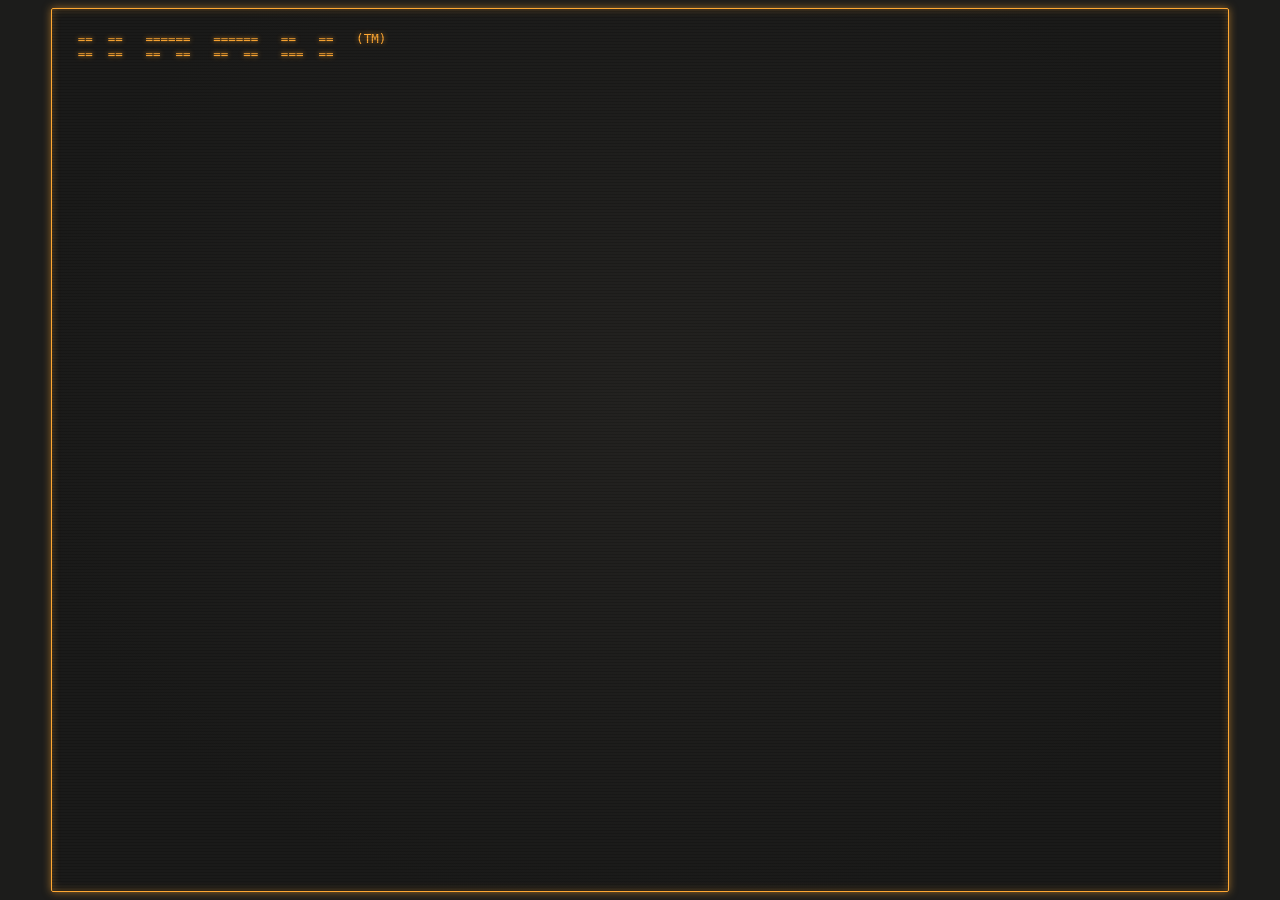
==== commit efaadf67: "Update site" ====
--- a/tutorial/index.html
+++ b/tutorial/index.html
@@ -8,12 +8,13 @@
   <meta name="description" content="HOON MK I, a live machine with a spiral-bound manual.">
   <meta http-equiv="Content-Security-Policy" content="default-src 'none'; script-src 'self'; style-src 'self' https://fonts.googleapis.com; font-src https://fonts.gstatic.com; img-src 'self' data:; base-uri 'none'; form-action 'none'">
   <title>Tutorial</title>
-  <link rel="icon" href="../favicon.png" type="image/png">
+  <link rel="icon" href="favicon.png" type="image/png">
+  <link rel="apple-touch-icon" href="apple-touch-icon.png">
   <link rel="preconnect" href="https://fonts.googleapis.com">
   <link rel="preconnect" href="https://fonts.gstatic.com" crossorigin>
   <link rel="stylesheet" href="https://fonts.googleapis.com/css2?family=Archivo:wdth,wght@62..125,400..900&family=Courier+Prime:ital,wght@0,400;0,700;1,400&family=Geist+Mono:wght@400;500;600&display=swap">
-  <link rel="stylesheet" href="tutorial.css?v=21f9c768cc">
-  <script type="module" src="tutorial.js?v=21f9c768cc"></script>
+  <link rel="stylesheet" href="tutorial.css?v=f312f17e46">
+  <script type="module" src="tutorial.js?v=f312f17e46"></script>
 </head>
 <body class="booting">
   <!-- 장면: 카메라가 이 안의 #world 를 옮기고 키운다. 좌표는 1600 x 1000 기준. -->
--- a/tutorial/tutorial.css
+++ b/tutorial/tutorial.css
@@ -15,6 +15,9 @@
   /* 흰 바탕에 검은 테두리의 화살표와 손가락 커서 */
   --cur-arrow: url("data:image/svg+xml,%3Csvg xmlns='http://www.w3.org/2000/svg' width='28' height='28' viewBox='0 0 28 28'%3E%3Cpath d='M4 2.5v19.4l4.7-4.5 3.4 7.7 3.6-1.6-3.3-7.5h6.5z' fill='%23fff' stroke='%23111' stroke-width='1.6' stroke-linejoin='round'/%3E%3C/svg%3E") 4 3, default;
   --cur-hand: url("data:image/svg+xml,%3Csvg xmlns='http://www.w3.org/2000/svg' width='28' height='28' viewBox='0 0 28 28'%3E%3Cpath d='M8 4.4a2.2 2.2 0 0 1 4.4 0V11a2.1 2.1 0 0 1 4.1.5 2.1 2.1 0 0 1 4 .8 2 2 0 0 1 3.6 1.2V19c0 3.6-2.6 6.5-6.2 6.5h-4.5c-2 0-3.4-.8-4.6-2.2l-4.6-5.5a1.9 1.9 0 0 1 2.8-2.6L8 16.3z' fill='%23fff' stroke='%23111' stroke-width='1.5' stroke-linejoin='round'/%3E%3Cpath d='M12.4 11v3.6M16.5 11.5v3.4M20.5 12.3v3' fill='none' stroke='%23111' stroke-width='1.2' stroke-linecap='round'/%3E%3C/svg%3E") 10 2, pointer;
+  /* 설명서 페이지: 편 손(잡을 수 있음), 쥔 손(끄는 중) */
+  --cur-grab: url("data:image/svg+xml,%3Csvg xmlns='http://www.w3.org/2000/svg' width='28' height='28' viewBox='0 0 28 28'%3E%3Cpath d='M9 13.5V7a1.5 1.5 0 0 1 3 0V5.8a1.5 1.5 0 0 1 3 0v1a1.5 1.5 0 0 1 3 0v1.9a1.5 1.5 0 0 1 3 0V16c0 4-2.7 7-6.5 7h-2c-2.6 0-4.1-1.1-5.5-3l-3.2-4.4a1.6 1.6 0 0 1 2.4-2.1L9 15.5z' fill='%23fff' stroke='%23111' stroke-width='1.5' stroke-linejoin='round'/%3E%3Cpath d='M12 7v5M15 6.8v5M18 8.7v4.3' fill='none' stroke='%23111' stroke-width='1.2' stroke-linecap='round'/%3E%3C/svg%3E") 14 12, grab;
+  --cur-grabbing: url("data:image/svg+xml,%3Csvg xmlns='http://www.w3.org/2000/svg' width='28' height='28' viewBox='0 0 28 28'%3E%3Cpath d='M9 14v-2.2a1.5 1.5 0 0 1 3 0v-.6a1.5 1.5 0 0 1 3 0v.4a1.5 1.5 0 0 1 3 0v.9a1.5 1.5 0 0 1 3 0V16c0 4-2.7 7-6.5 7h-2c-2.6 0-4.1-1.1-5.5-3l-2.6-3.6a1.6 1.6 0 0 1 2.4-2.1L9 15.8z' fill='%23fff' stroke='%23111' stroke-width='1.5' stroke-linejoin='round'/%3E%3Cpath d='M12 11.8v2.6M15 11.2v2.6M18 11.5v2.4' fill='none' stroke='%23111' stroke-width='1.2' stroke-linecap='round'/%3E%3C/svg%3E") 14 13, grabbing;
 }
 
 * { box-sizing: border-box; }
@@ -741,8 +744,9 @@
   perspective: 2600px;
   perspective-origin: 50% 50%;
   pointer-events: auto;
-  cursor: var(--cur-hand);
-}
+  cursor: var(--cur-grab);
+}
+body.page-drag, body.page-drag * { cursor: var(--cur-grabbing) !important; }
 .book::before {
   content: '';
   position: absolute;
@@ -752,6 +756,11 @@
   filter: blur(22px);
 }
 .book-3d { position: absolute; inset: 0; transform-style: preserve-3d; }
+/* 넘어가는 페이지: 같은 페이지를 세로 띠로 잘라 띠마다 각도를 달리 줘서 휘게 한다. */
+.flipper { position: absolute; inset: 0; transform: translateZ(1px); transform-style: preserve-3d; pointer-events: none; }
+.strip { position: absolute; left: 0; top: 0; height: 940px; overflow: hidden; transform-origin: 0 50%; backface-visibility: visible; }
+.strip > .page { inset: auto; left: 0; top: 0; width: 560px; height: 940px; transform-origin: 0 0; }
+.strip-shade { position: absolute; inset: 0; background: #0b0c0c; opacity: 0; pointer-events: none; }
 
 .stack { position: absolute; inset: 0; transform: translateZ(-6px); }
 .stack::before, .stack::after { content: ''; position: absolute; inset: 0; border-radius: 2px 6px 6px 2px; box-shadow: 0 1px 0 rgba(0, 0, 0, 0.16); }
@@ -775,6 +784,8 @@
   text-transform: uppercase;
 }
 .page.under { transform: translateZ(-1px); }
+/* 들린 페이지 그림자: 들린 부분 아래(--sx 까지)가 가장 어둡고 오른쪽으로 --sw 만큼 옅어진다. */
+.page.under > .shade { background: linear-gradient(90deg, rgba(11, 12, 12, 0.5) var(--sx, 0px), rgba(11, 12, 12, 0) calc(var(--sx, 0px) + var(--sw, 120px))); }
 .shade {
   position: absolute;
   inset: 0;
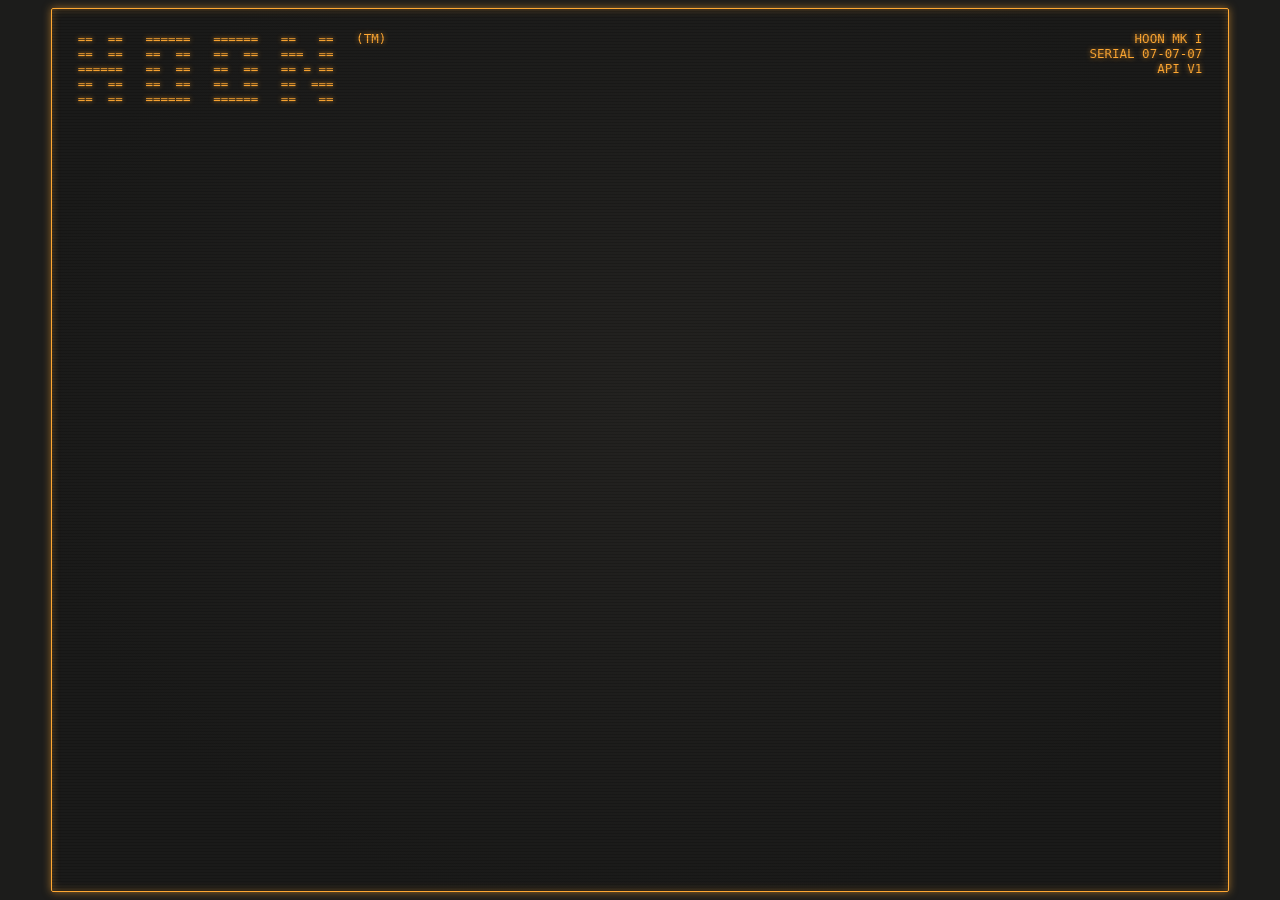
==== commit 8d37e141: "Update site" ====
--- a/tutorial/index.html
+++ b/tutorial/index.html
@@ -13,8 +13,8 @@
   <link rel="preconnect" href="https://fonts.googleapis.com">
   <link rel="preconnect" href="https://fonts.gstatic.com" crossorigin>
   <link rel="stylesheet" href="https://fonts.googleapis.com/css2?family=Archivo:wdth,wght@62..125,400..900&family=Courier+Prime:ital,wght@0,400;0,700;1,400&family=Geist+Mono:wght@400;500;600&display=swap">
-  <link rel="stylesheet" href="tutorial.css?v=f312f17e46">
-  <script type="module" src="tutorial.js?v=f312f17e46"></script>
+  <link rel="stylesheet" href="tutorial.css?v=167df14cfd">
+  <script type="module" src="tutorial.js?v=167df14cfd"></script>
 </head>
 <body class="booting">
   <!-- 장면: 카메라가 이 안의 #world 를 옮기고 키운다. 좌표는 1600 x 1000 기준. -->
@@ -29,20 +29,17 @@
         <div class="leg leg-r"></div>
       </div>
 
+      <!-- 소품은 사진 이미지(props/)다. 탁상시계는 바늘만 그려서 실제 시각을 가리킨다. -->
       <div class="clock-prop" aria-hidden="true">
-        <i class="clock-stand"></i>
         <svg viewBox="-40 -40 80 80">
-          <circle class="clock-rim" r="37"/>
-          <circle class="clock-face" r="32"/>
-          <g class="clock-ticks" id="clock-ticks"></g>
           <line class="clock-h" id="clock-h" y2="-17"/>
           <line class="clock-m" id="clock-m" y2="-25"/>
           <line class="clock-s" id="clock-s" y1="6" y2="-27"/>
           <circle class="clock-pin" r="2.2"/>
         </svg>
       </div>
-      <div class="cap" aria-hidden="true"><i class="cap-crown"></i><i class="cap-bill"></i><i class="cap-button"></i><b class="cap-logo">HOON</b></div>
-      <div class="books-top" aria-hidden="true"><i></i><i></i><i></i></div>
+      <div class="cap" aria-hidden="true"></div>
+      <div class="books-top" aria-hidden="true"></div>
 
       <!-- 원본처럼 위에 긴 표시 장치가 있고, 그 아래 랙 두 개가 나란히 선다. -->
       <div class="machine">
@@ -154,16 +151,12 @@
         </div>
       </div>
 
-      <a class="keyboard" data-sec="keyboard" href="https://github.com/ysh4267" target="_blank" rel="noopener" aria-label="GitHub profile">
-        <i class="kb-keys"></i><i class="kb-wedge"></i>
-      </a>
-      <div class="mug" aria-hidden="true"><i class="mug-handle"></i><b>HOON</b></div>
+      <a class="keyboard" data-sec="keyboard" href="https://github.com/ysh4267" target="_blank" rel="noopener" aria-label="GitHub profile"></a>
+      <div class="mug" aria-hidden="true"></div>
       <div class="llama" aria-hidden="true"></div>
 
-      <button class="manual-book" data-sec="book" type="button" aria-label="Open the manual">
-        <span>HOON MK I</span><small>MANUAL</small>
-      </button>
-      <div class="side-books" aria-hidden="true"><i></i><i></i></div>
+      <button class="manual-book" data-sec="book" type="button" aria-label="Open the manual"></button>
+      <div class="side-books" aria-hidden="true"></div>
 
       <div class="roll" data-sec="roll" tabindex="0" role="button" aria-label="Receipt roll">
         <div class="roll-paper"><div class="roll-lines" id="roll-lines"></div></div>
--- a/tutorial/tutorial.css
+++ b/tutorial/tutorial.css
@@ -75,8 +75,8 @@
   height: 23px;
   border-radius: 2px 2px 0 0;
   background:
-    repeating-linear-gradient(90deg, rgba(110, 62, 24, 0.07) 0 3px, transparent 3px 37px, rgba(255, 215, 165, 0.06) 37px 39px, transparent 39px 61px),
-    linear-gradient(#c79a69, #c09262 45%, #b3855a);
+    linear-gradient(rgba(255, 226, 186, 0.1), rgba(70, 36, 12, 0.1)),
+    url('props/desk-top.webp') center / 100% 100% no-repeat;
   box-shadow: inset 0 1px 0 rgba(255, 225, 185, 0.22);
 }
 .desk-front {
@@ -86,8 +86,8 @@
   width: 1038px;
   height: 22px;
   background:
-    repeating-linear-gradient(90deg, rgba(70, 38, 12, 0.08) 0 2px, transparent 2px 43px),
-    linear-gradient(#b07c47, #94653a);
+    linear-gradient(rgba(46, 22, 6, 0.16), rgba(46, 22, 6, 0.34)),
+    url('props/desk-front.webp') center / 100% 100% no-repeat;
   box-shadow: 0 16px 34px rgba(20, 30, 34, 0.28);
 }
 .leg {
@@ -517,132 +517,100 @@
 .health-bar i { flex: 1; border-radius: 1px; background: rgba(60, 120, 60, 0.25); }
 .health-bar i.on { background: linear-gradient(#7fec6a, #34c63e); box-shadow: 0 0 5px rgba(80, 240, 90, 0.65); }
 
-/* 소품: 위치와 크기는 원본 기본 화면에서 잰 값 */
+/* 소품: 사진처럼 만든 이미지(props/)를 붙인다. 위치와 크기는 원본 기본 화면에서 잰 값에 맞췄다.
+   흰색 규칙에 맞춰 이미지의 가장 밝은 부분도 옅은 회색 아래로 눌러 두었다. 그림자는 이미지 모양을 따라 drop-shadow 로 준다. */
 .keyboard {
   position: absolute;
-  left: 412px;
+  left: 373px;
   top: 541px;
-  width: 54px;
+  width: 97px;
   height: 271px;
   display: block;
-  transform: rotate(3deg);
-  transform-origin: 50% 100%;
-  border-radius: 6px 6px 4px 4px;
-  background: linear-gradient(90deg, #958d78, #ada590 28%, #a09883 72%, #857d69);
-  box-shadow: inset 0 0 0 1px rgba(0, 0, 0, 0.2), -6px 8px 16px rgba(20, 30, 34, 0.28);
-}
-.kb-keys {
-  position: absolute;
-  left: 9px;
-  right: 9px;
-  top: 13px;
-  bottom: 32px;
-  border-radius: 2px;
-  background:
-    repeating-linear-gradient(0deg, rgba(50, 45, 32, 0.45) 0 2px, transparent 2px 13px),
-    repeating-linear-gradient(90deg, rgba(50, 45, 32, 0.45) 0 2px, transparent 2px 10px),
-    linear-gradient(#b6ae98, #a59d88);
-  box-shadow: inset 0 0 0 1px rgba(0, 0, 0, 0.25);
-}
-.kb-wedge { position: absolute; left: 12px; right: 12px; bottom: 9px; height: 14px; border-radius: 3px; background: linear-gradient(#988f78, #807862); }
+  background: url('props/keyboard.webp') center / 100% 100% no-repeat;
+  /* 원본처럼 기계 왼쪽에 비스듬히 기대 서 있다. 오른쪽 아래 모서리를 축으로 돌려 왼쪽이 멀어진다. */
+  transform: perspective(1400px) rotateY(-48deg) rotate(3deg);
+  transform-origin: 100% 100%;
+  filter: drop-shadow(-4px 7px 7px rgba(20, 30, 34, 0.3));
+}
 
 .mug {
   position: absolute;
-  left: 373px;
-  top: 751px;
-  width: 44px;
-  height: 61px;
-  display: grid;
-  place-items: center;
-  border-radius: 4px 4px 9px 9px;
-  background: linear-gradient(90deg, #5e6d7a, #7d8c99 34%, #6f7e8b 66%, #52616d);
-  box-shadow: 5px 7px 12px rgba(20, 30, 34, 0.25);
-}
-.mug::before { content: ''; position: absolute; left: 3px; right: 3px; top: 2px; height: 5px; border-radius: 50%; background: #2a1d14; box-shadow: inset 0 1px 2px rgba(0, 0, 0, 0.6); }
-/* 원본 머그의 줄무늬 로고처럼 글자에 가로줄을 넣는다. */
-.mug b {
-  margin-top: 6px;
-  background: repeating-linear-gradient(180deg, #17263d 0 1.6px, transparent 1.6px 2.6px);
-  -webkit-background-clip: text;
-  background-clip: text;
-  color: transparent;
-  font: 900 12px/1 var(--cond);
-  font-stretch: 75%;
-  letter-spacing: 0.06em;
-}
-.mug-handle { position: absolute; left: -14px; top: 13px; width: 17px; height: 28px; border: 5px solid #6a7986; border-right: 0; border-radius: 13px 0 0 13px; }
+  left: 356px;
+  top: 756px;
+  width: 63px;
+  height: 56px;
+  background: url('props/mug.webp') center / 100% 100% no-repeat;
+  filter: drop-shadow(4px 6px 6px rgba(20, 30, 34, 0.28));
+}
 
 /* 책상 위의 파란 라마. 원본처럼 왼쪽을 본다. */
 .llama {
   position: absolute;
-  left: 320px;
-  top: 760px;
-  width: 27px;
-  height: 54px;
-  transform: scaleX(-1);
-  background: linear-gradient(90deg, #2a54ad, #3d70d2 45%, #2950a3);
-  clip-path: polygon(60% 2.5%, 65% 0%, 66.7% 7.5%, 73.3% 6.3%, 76.7% 0%, 80% 7.5%, 86.7% 10%, 98.3% 15%, 98.3% 21.3%, 83.3% 23.8%, 78.3% 25%, 78.3% 52.5%, 81.7% 57.5%, 81.7% 75%, 80% 100%, 75% 100%, 73.3% 77.5%, 66.7% 77.5%, 65% 100%, 60% 100%, 58.3% 77.5%, 36.7% 77.5%, 35% 100%, 30% 100%, 28.3% 77.5%, 23.3% 77.5%, 21.7% 100%, 16.7% 100%, 15% 75%, 11.7% 60%, 6.7% 55%, 10% 50%, 16.7% 51.3%, 60% 50%, 60% 22.5%, 56.7% 12.5%);
-}
-.llama::after { content: ''; position: absolute; left: 81%; top: 11%; width: 2px; height: 2px; border-radius: 50%; background: #0f1f45; }
-
-/* 탁상시계: 투명한 받침에 끼워져 있다. */
-.clock-prop { position: absolute; left: 537px; top: 181px; width: 54px; height: 53px; }
-.clock-stand { position: absolute; left: 1px; top: 20px; width: 52px; height: 33px; border: 1.5px solid rgba(150, 172, 182, 0.55); border-top-color: transparent; border-radius: 0 0 3px 3px; background: linear-gradient(rgba(160, 182, 192, 0.06), rgba(160, 182, 192, 0.2)); }
-.clock-prop svg { position: absolute; left: 3px; top: 0; display: block; width: 48px; height: 48px; filter: drop-shadow(2px 3px 3px rgba(20, 30, 34, 0.25)); }
-.clock-rim { fill: #9ea3a2; stroke: #646968; stroke-width: 1; }
-.clock-face { fill: #b6b2a4; }
-.clock-ticks line { stroke: #262626; stroke-width: 1.4; }
+  left: 310px;
+  top: 762px;
+  width: 41px;
+  height: 50px;
+  background: url('props/llama.webp') center / 100% 100% no-repeat;
+  filter: drop-shadow(3px 4px 4px rgba(20, 30, 34, 0.26));
+}
+
+/* 탁상시계: 사진에는 바늘이 없고, 바늘만 SVG 로 그려 지금 시각을 가리킨다. 바늘 SVG 의 중심과 크기는 사진의 문자판에 맞춘 값이다. */
+.clock-prop {
+  position: absolute;
+  left: 540px;
+  top: 181px;
+  width: 48px;
+  height: 53.8px;
+  background: url('props/clock.webp') center / 100% 100% no-repeat;
+  filter: drop-shadow(2px 3px 3px rgba(20, 30, 34, 0.25));
+}
+.clock-prop svg { position: absolute; left: -1.7px; top: -2px; display: block; width: 51.7px; height: 51.7px; overflow: visible; filter: drop-shadow(0.5px 0.8px 0.5px rgba(0, 0, 0, 0.35)); }
 .clock-h { stroke: #1a1a1a; stroke-width: 3.2; stroke-linecap: round; }
 .clock-m { stroke: #1a1a1a; stroke-width: 2.1; stroke-linecap: round; }
 .clock-s { stroke: #c9301f; stroke-width: 1; }
 .clock-pin { fill: #1a1a1a; }
 
-/* 원본의 검은 모자. 정면의 로고만 주황색이고 챙은 오른쪽 앞으로 나와 있다. */
-.cap { position: absolute; left: 639px; top: 169px; width: 112px; height: 66px; }
-.cap i, .cap b { position: absolute; display: block; }
-.cap-crown {
-  left: 4px;
-  bottom: 5px;
-  width: 86px;
-  height: 58px;
-  border-radius: 50% 50% 14% 18% / 96% 96% 16% 18%;
-  background: radial-gradient(110% 95% at 40% 25%, #4a4a47, #262624 55%, #131312);
-  box-shadow: inset -8px -5px 12px rgba(0, 0, 0, 0.5), inset 3px 2px 6px rgba(255, 255, 255, 0.05);
-}
-.cap-crown::before { content: ''; position: absolute; left: 52%; top: 5px; bottom: 8px; width: 1px; background: rgba(0, 0, 0, 0.4); transform: rotate(5deg); }
-.cap-bill { right: 0; bottom: 0; width: 74px; height: 19px; border-radius: 50%; background: linear-gradient(#2d2d2b, #0f0f0e); transform: rotate(9deg); box-shadow: 0 3px 5px rgba(0, 0, 0, 0.35); }
-.cap-button { left: 42px; top: 4px; width: 9px; height: 5px; border-radius: 50%; background: #2a2a28; }
-.cap-logo { left: 20px; top: 24px; color: #cf5530; font: 900 19px/1 var(--cond); font-stretch: 64%; letter-spacing: 0.02em; transform: rotate(-6deg); text-shadow: 0 1px 0 rgba(0, 0, 0, 0.4); }
-
-/* 위에 쌓인 책 세 권 (맨 아래 흰 책은 바랜 회색) */
-.books-top { position: absolute; left: 853px; top: 176px; width: 150px; height: 58px; display: flex; flex-direction: column; justify-content: flex-end; }
-.books-top i { display: block; border-radius: 2px; box-shadow: inset 0 -1px 0 rgba(0, 0, 0, 0.3), inset 0 1px 0 rgba(255, 255, 255, 0.06); }
-.books-top i:nth-child(1) { width: 138px; height: 17px; margin-left: 3px; background: linear-gradient(#5b2826, #3d1a18); }
-.books-top i:nth-child(2) { width: 141px; height: 17px; margin-left: 5px; background: linear-gradient(#302c2a, #1c1a19); }
-.books-top i:nth-child(3) { width: 150px; height: 22px; background: linear-gradient(#a2a49f, #8b8d88); }
+/* 원본의 검은 모자. 정면의 로고만 주황색이다. */
+.cap {
+  position: absolute;
+  left: 636px;
+  top: 156px;
+  width: 109px;
+  height: 80px;
+  background: url('props/cap.webp') center / 100% 100% no-repeat;
+  filter: drop-shadow(3px 4px 5px rgba(20, 30, 34, 0.3));
+}
+
+/* 위에 쌓인 책 세 권 (맨 아래 책은 바랜 회색) */
+.books-top {
+  position: absolute;
+  left: 853px;
+  top: 166px;
+  width: 151px;
+  height: 69px;
+  background: url('props/books-top.webp') center / 100% 100% no-repeat;
+  filter: drop-shadow(3px 4px 5px rgba(20, 30, 34, 0.28));
+}
 
 .manual-book {
   position: absolute;
-  left: 1126px;
+  left: 1118px;
   top: 648px;
-  width: 44px;
+  width: 58px;
   height: 168px;
-  display: flex;
-  flex-direction: column;
-  align-items: center;
-  justify-content: space-between;
-  padding: 12px 0 11px;
-  border-radius: 3px 3px 2px 2px;
-  background: linear-gradient(90deg, #bb3e1d, #e2572a 30%, #cd4b24 70%, #a23619);
-  box-shadow: inset 0 0 0 1px rgba(0, 0, 0, 0.25), 5px 5px 12px rgba(20, 30, 34, 0.28);
-  color: #2a130a;
-}
-.manual-book span { writing-mode: vertical-rl; font: 900 19px/1 var(--cond); font-stretch: 68%; letter-spacing: 0.05em; }
-.manual-book small { writing-mode: vertical-rl; padding: 4px 2px; border-radius: 2px; background: #2a130a; color: #e9612c; font: 700 6px/1 var(--mono); }
-.side-books { position: absolute; left: 1170px; top: 682px; height: 134px; display: flex; align-items: flex-end; }
-.side-books i { display: block; height: 134px; border-radius: 2px; }
-.side-books i:nth-child(1) { width: 20px; background: linear-gradient(90deg, #2a2d31, #42464b, #282b2f); }
-.side-books i:nth-child(2) { width: 18px; background: linear-gradient(90deg, #988f78, #ada590, #8e866f); }
+  display: block;
+  background: url('props/manual-book.webp') center / 100% 100% no-repeat;
+  filter: drop-shadow(5px 5px 8px rgba(20, 30, 34, 0.28));
+}
+.side-books {
+  position: absolute;
+  left: 1176px;
+  top: 682px;
+  width: 46px;
+  height: 134px;
+  background: url('props/side-books.webp') center / 100% 100% no-repeat;
+  filter: drop-shadow(4px 5px 7px rgba(20, 30, 34, 0.25));
+}
 
 /* 영수증 종이: 흰 종이 대신 바랜 감열지 색. 원본처럼 작은 설명 줄과 큰 값 줄이 번갈아 찍힌다. */
 .roll { position: absolute; left: 597px; top: 756px; width: 128px; height: 460px; }
@@ -756,11 +724,14 @@
   filter: blur(22px);
 }
 .book-3d { position: absolute; inset: 0; transform-style: preserve-3d; }
-/* 넘어가는 페이지: 같은 페이지를 세로 띠로 잘라 띠마다 각도를 달리 줘서 휘게 한다. */
+/* 넘어가는 페이지: 같은 페이지를 접히는 선과 나란한 띠로 잘라 띠마다 각도를 달리 줘서 휘게 한다.
+   .hinge 는 스프링을 축으로 돌고, 접히는 선이 기울면 그 안의 .tilt 를 돌린다. 띠 안의 페이지는 반대로 돌려 제자리에 보이게 한다. */
 .flipper { position: absolute; inset: 0; transform: translateZ(1px); transform-style: preserve-3d; pointer-events: none; }
+.hinge, .tilt { position: absolute; left: 0; top: 0; width: 0; height: 0; transform-origin: 0 0; transform-style: preserve-3d; }
 .strip { position: absolute; left: 0; top: 0; height: 940px; overflow: hidden; transform-origin: 0 50%; backface-visibility: visible; }
 .strip > .page { inset: auto; left: 0; top: 0; width: 560px; height: 940px; transform-origin: 0 0; }
-.strip-shade { position: absolute; inset: 0; background: #0b0c0c; opacity: 0; pointer-events: none; }
+/* 띠 양 끝의 그늘은 이웃한 띠와 같은 값으로 맞춘 그라디언트라 띠 경계가 보이지 않는다. */
+.strip-shade { position: absolute; inset: 0; pointer-events: none; }
 
 .stack { position: absolute; inset: 0; transform: translateZ(-6px); }
 .stack::before, .stack::after { content: ''; position: absolute; inset: 0; border-radius: 2px 6px 6px 2px; box-shadow: 0 1px 0 rgba(0, 0, 0, 0.16); }
@@ -784,8 +755,8 @@
   text-transform: uppercase;
 }
 .page.under { transform: translateZ(-1px); }
-/* 들린 페이지 그림자: 들린 부분 아래(--sx 까지)가 가장 어둡고 오른쪽으로 --sw 만큼 옅어진다. */
-.page.under > .shade { background: linear-gradient(90deg, rgba(11, 12, 12, 0.5) var(--sx, 0px), rgba(11, 12, 12, 0) calc(var(--sx, 0px) + var(--sw, 120px))); }
+/* 들린 페이지 그림자: 들린 부분 아래(--sx 까지)가 가장 어둡고 바깥으로 --sw 만큼 옅어진다. 접히는 선이 기울면 --sa 만큼 같이 기운다. */
+.page.under > .shade { background: linear-gradient(calc(90deg + var(--sa, 0deg)), rgba(11, 12, 12, 0.5) var(--sx, 0px), rgba(11, 12, 12, 0) calc(var(--sx, 0px) + var(--sw, 120px))); }
 .shade {
   position: absolute;
   inset: 0;
@@ -843,19 +814,8 @@
 .fig-tag { display: flex; justify-content: space-between; margin-bottom: 6px; font: 400 11px/1.2 var(--type); }
 .fig-tag b { padding: 0 6px; border: 1.4px solid var(--ink); border-radius: 99px; font-weight: 700; }
 .fig-cap { margin-top: 8px; padding-top: 6px; border-top: 1px dotted rgba(0, 0, 0, 0.55); font-size: 10px; }
-.fig-svg { display: block; width: 100%; height: auto; overflow: visible; }
-.fig-svg .ln { fill: none; stroke: var(--ink); stroke-width: 1.4; stroke-linecap: round; stroke-linejoin: round; }
-.fig-svg .thin { stroke-width: 0.9; }
-.fig-svg .dash { stroke-dasharray: 5 3.5; }
-.fig-svg .dot { stroke-dasharray: 1 3; }
-.fig-svg .fill { fill: var(--ink); stroke: none; }
-.fig-svg .ln.fill { fill: var(--ink); }
-.fig-svg .paper { fill: #eef0ec; }
-.fig-svg .lbl { fill: var(--ink); font: 400 10px/1 var(--type); }
-.fig-svg .lbl.b { font-weight: 700; }
-.fig-svg .lbl.mid { text-anchor: middle; }
-.fig-svg .lbl.end { text-anchor: end; }
-.fig-svg .lbl.big { font-size: 13px; }
+/* 설명서 그림: 잉크만 있는 선 그림 이미지라 종이 색이 그대로 비친다. */
+.fig-img { display: block; width: 100%; height: auto; -webkit-user-drag: none; }
 .specs { display: grid; grid-template-columns: auto 1fr; gap: 5px 16px; margin: 0 0 15px; font-size: 13px; }
 .specs dt { font-weight: 700; }
 .specs dd { margin: 0; border-bottom: 1px dotted rgba(0, 0, 0, 0.5); text-align: right; }
@@ -890,9 +850,6 @@
 .cover-sub { margin: 9px 0 14px; text-align: center; font: 800 15.5px/1.1 var(--cond); font-stretch: 75%; letter-spacing: 0.03em; }
 .cover-sub em { font-weight: 600; }
 .cover-fig { padding: 9px 10px 8px; }
-.parts { display: grid; grid-template-columns: repeat(3, 1fr); gap: 5px 10px; margin: 8px 0 0; padding: 8px 0 0; border-top: 1px dotted rgba(0, 0, 0, 0.55); list-style: none; counter-reset: part; font-size: 10.5px; }
-.parts li { counter-increment: part; white-space: nowrap; }
-.parts li::before { content: counter(part); display: inline-block; width: 15px; height: 15px; margin-right: 6px; border: 1.2px solid var(--ink); border-radius: 50%; font-size: 9px; font-weight: 700; line-height: 13px; text-align: center; }
 .cover-warn { display: flex; flex-direction: column; align-items: center; gap: 8px; margin-top: auto; }
 .cover-warn span { padding: 2px 16px; border: 1.6px solid var(--ink); border-radius: 99px; font: 400 22px/1.15 var(--type); }
 .cover-fine { margin: 16px 0 0; text-align: center; font-size: 8.5px; letter-spacing: 0.04em; }
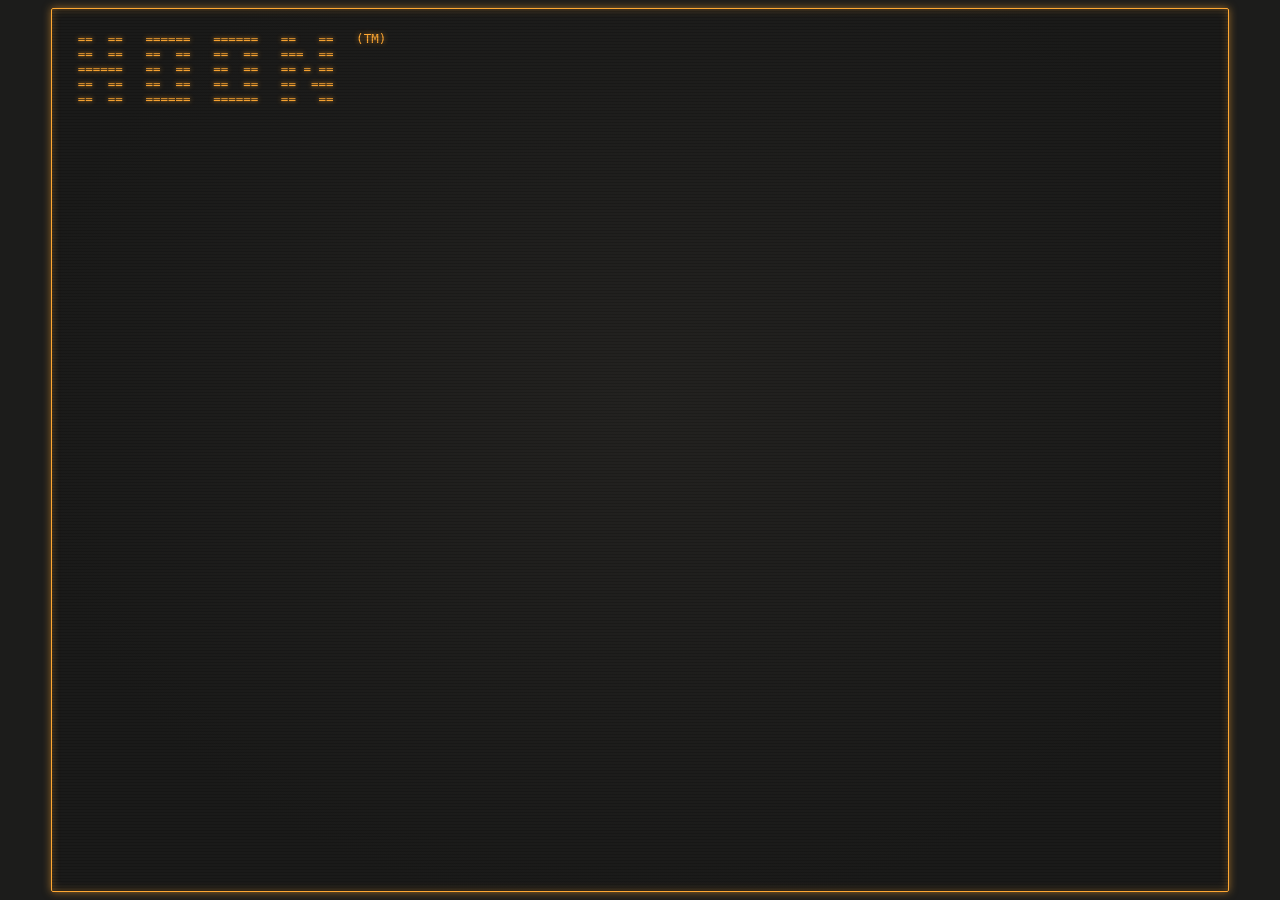
==== commit f50af55d: "Update site" ====
--- a/tutorial/index.html
+++ b/tutorial/index.html
@@ -13,8 +13,8 @@
   <link rel="preconnect" href="https://fonts.googleapis.com">
   <link rel="preconnect" href="https://fonts.gstatic.com" crossorigin>
   <link rel="stylesheet" href="https://fonts.googleapis.com/css2?family=Archivo:wdth,wght@62..125,400..900&family=Courier+Prime:ital,wght@0,400;0,700;1,400&family=Geist+Mono:wght@400;500;600&display=swap">
-  <link rel="stylesheet" href="tutorial.css?v=167df14cfd">
-  <script type="module" src="tutorial.js?v=167df14cfd"></script>
+  <link rel="stylesheet" href="tutorial.css?v=e123869de2">
+  <script type="module" src="tutorial.js?v=e123869de2"></script>
 </head>
 <body class="booting">
   <!-- 장면: 카메라가 이 안의 #world 를 옮기고 키운다. 좌표는 1600 x 1000 기준. -->
@@ -28,6 +28,8 @@
         <div class="leg leg-l"></div>
         <div class="leg leg-r"></div>
       </div>
+      <!-- 책상 위 물건이 닿은 자리의 그림자. 물건보다 먼저 그려서 물건 밑에 깔린다. -->
+      <div class="contact" aria-hidden="true"><i class="c-machine"></i><i class="c-keyboard"></i><i class="c-mug"></i><i class="c-llama"></i><i class="c-book"></i><i class="c-books"></i></div>
 
       <!-- 소품은 사진 이미지(props/)다. 탁상시계는 바늘만 그려서 실제 시각을 가리킨다. -->
       <div class="clock-prop" aria-hidden="true">
--- a/tutorial/tutorial.css
+++ b/tutorial/tutorial.css
@@ -518,7 +518,16 @@
 .health-bar i.on { background: linear-gradient(#7fec6a, #34c63e); box-shadow: 0 0 5px rgba(80, 240, 90, 0.65); }
 
 /* 소품: 사진처럼 만든 이미지(props/)를 붙인다. 위치와 크기는 원본 기본 화면에서 잰 값에 맞췄다.
-   흰색 규칙에 맞춰 이미지의 가장 밝은 부분도 옅은 회색 아래로 눌러 두었다. 그림자는 이미지 모양을 따라 drop-shadow 로 준다. */
+   흰색 규칙에 맞춰 이미지의 가장 밝은 부분도 옅은 회색 아래로 눌러 두었다.
+   책상 위 물건은 아래로 밀린 그림자를 두면 떠 보이므로, 닿은 자리에만 납작한 그림자(.contact)를 깐다.
+   기계 위 물건은 카메라가 기계 윗면보다 낮아 밑동이 기계 앞 모서리에 가려지게 조금 내려 둔다. */
+.contact i { position: absolute; display: block; border-radius: 50%; background: radial-gradient(closest-side, rgba(38, 24, 10, 0.62), rgba(38, 24, 10, 0.26) 62%, rgba(38, 24, 10, 0)); }
+.c-machine { left: 466px; top: 811px; width: 668px; height: 18px; }
+.c-keyboard { left: 396px; top: 805px; width: 84px; height: 13px; }
+.c-mug { left: 366px; top: 806px; width: 60px; height: 11px; }
+.c-llama { left: 308px; top: 807px; width: 46px; height: 9px; }
+.c-book { left: 1112px; top: 809px; width: 70px; height: 13px; }
+.c-books { left: 1170px; top: 809px; width: 58px; height: 13px; }
 .keyboard {
   position: absolute;
   left: 373px;
@@ -530,7 +539,6 @@
   /* 원본처럼 기계 왼쪽에 비스듬히 기대 서 있다. 오른쪽 아래 모서리를 축으로 돌려 왼쪽이 멀어진다. */
   transform: perspective(1400px) rotateY(-48deg) rotate(3deg);
   transform-origin: 100% 100%;
-  filter: drop-shadow(-4px 7px 7px rgba(20, 30, 34, 0.3));
 }
 
 .mug {
@@ -540,7 +548,6 @@
   width: 63px;
   height: 56px;
   background: url('props/mug.webp') center / 100% 100% no-repeat;
-  filter: drop-shadow(4px 6px 6px rgba(20, 30, 34, 0.28));
 }
 
 /* 책상 위의 파란 라마. 원본처럼 왼쪽을 본다. */
@@ -551,18 +558,17 @@
   width: 41px;
   height: 50px;
   background: url('props/llama.webp') center / 100% 100% no-repeat;
-  filter: drop-shadow(3px 4px 4px rgba(20, 30, 34, 0.26));
 }
 
 /* 탁상시계: 사진에는 바늘이 없고, 바늘만 SVG 로 그려 지금 시각을 가리킨다. 바늘 SVG 의 중심과 크기는 사진의 문자판에 맞춘 값이다. */
 .clock-prop {
   position: absolute;
   left: 540px;
-  top: 181px;
+  top: 185px;
   width: 48px;
   height: 53.8px;
   background: url('props/clock.webp') center / 100% 100% no-repeat;
-  filter: drop-shadow(2px 3px 3px rgba(20, 30, 34, 0.25));
+  filter: drop-shadow(3px 0 4px rgba(20, 30, 34, 0.22));
 }
 .clock-prop svg { position: absolute; left: -1.7px; top: -2px; display: block; width: 51.7px; height: 51.7px; overflow: visible; filter: drop-shadow(0.5px 0.8px 0.5px rgba(0, 0, 0, 0.35)); }
 .clock-h { stroke: #1a1a1a; stroke-width: 3.2; stroke-linecap: round; }
@@ -574,22 +580,22 @@
 .cap {
   position: absolute;
   left: 636px;
-  top: 156px;
+  top: 164px;
   width: 109px;
   height: 80px;
   background: url('props/cap.webp') center / 100% 100% no-repeat;
-  filter: drop-shadow(3px 4px 5px rgba(20, 30, 34, 0.3));
+  filter: drop-shadow(4px 0 5px rgba(20, 30, 34, 0.24));
 }
 
 /* 위에 쌓인 책 세 권 (맨 아래 책은 바랜 회색) */
 .books-top {
   position: absolute;
   left: 853px;
-  top: 166px;
+  top: 171px;
   width: 151px;
   height: 69px;
   background: url('props/books-top.webp') center / 100% 100% no-repeat;
-  filter: drop-shadow(3px 4px 5px rgba(20, 30, 34, 0.28));
+  filter: drop-shadow(4px 0 5px rgba(20, 30, 34, 0.24));
 }
 
 .manual-book {
@@ -600,7 +606,6 @@
   height: 168px;
   display: block;
   background: url('props/manual-book.webp') center / 100% 100% no-repeat;
-  filter: drop-shadow(5px 5px 8px rgba(20, 30, 34, 0.28));
 }
 .side-books {
   position: absolute;
@@ -609,7 +614,6 @@
   width: 46px;
   height: 134px;
   background: url('props/side-books.webp') center / 100% 100% no-repeat;
-  filter: drop-shadow(4px 5px 7px rgba(20, 30, 34, 0.25));
 }
 
 /* 영수증 종이: 흰 종이 대신 바랜 감열지 색. 원본처럼 작은 설명 줄과 큰 값 줄이 번갈아 찍힌다. */
@@ -755,8 +759,9 @@
   text-transform: uppercase;
 }
 .page.under { transform: translateZ(-1px); }
-/* 들린 페이지 그림자: 들린 부분 아래(--sx 까지)가 가장 어둡고 바깥으로 --sw 만큼 옅어진다. 접히는 선이 기울면 --sa 만큼 같이 기운다. */
-.page.under > .shade { background: linear-gradient(calc(90deg + var(--sa, 0deg)), rgba(11, 12, 12, 0.5) var(--sx, 0px), rgba(11, 12, 12, 0) calc(var(--sx, 0px) + var(--sw, 120px))); }
+/* 들린 페이지 그림자: 들린 부분의 바깥 끝(--sx) 바로 옆에서 가장 짙고 --sw 만큼 옅어진다.
+   들린 페이지 밑은 페이지가 가리므로 비워 둔다. 접히는 선이 기울면 --sa 만큼 같이 기운다. */
+.page.under > .shade { background: linear-gradient(calc(90deg + var(--sa, 0deg)), rgba(18, 20, 20, 0) calc(var(--sx, 0px) - 12px), rgba(18, 20, 20, 0.34) var(--sx, 0px), rgba(18, 20, 20, 0) calc(var(--sx, 0px) + var(--sw, 40px))); }
 .shade {
   position: absolute;
   inset: 0;
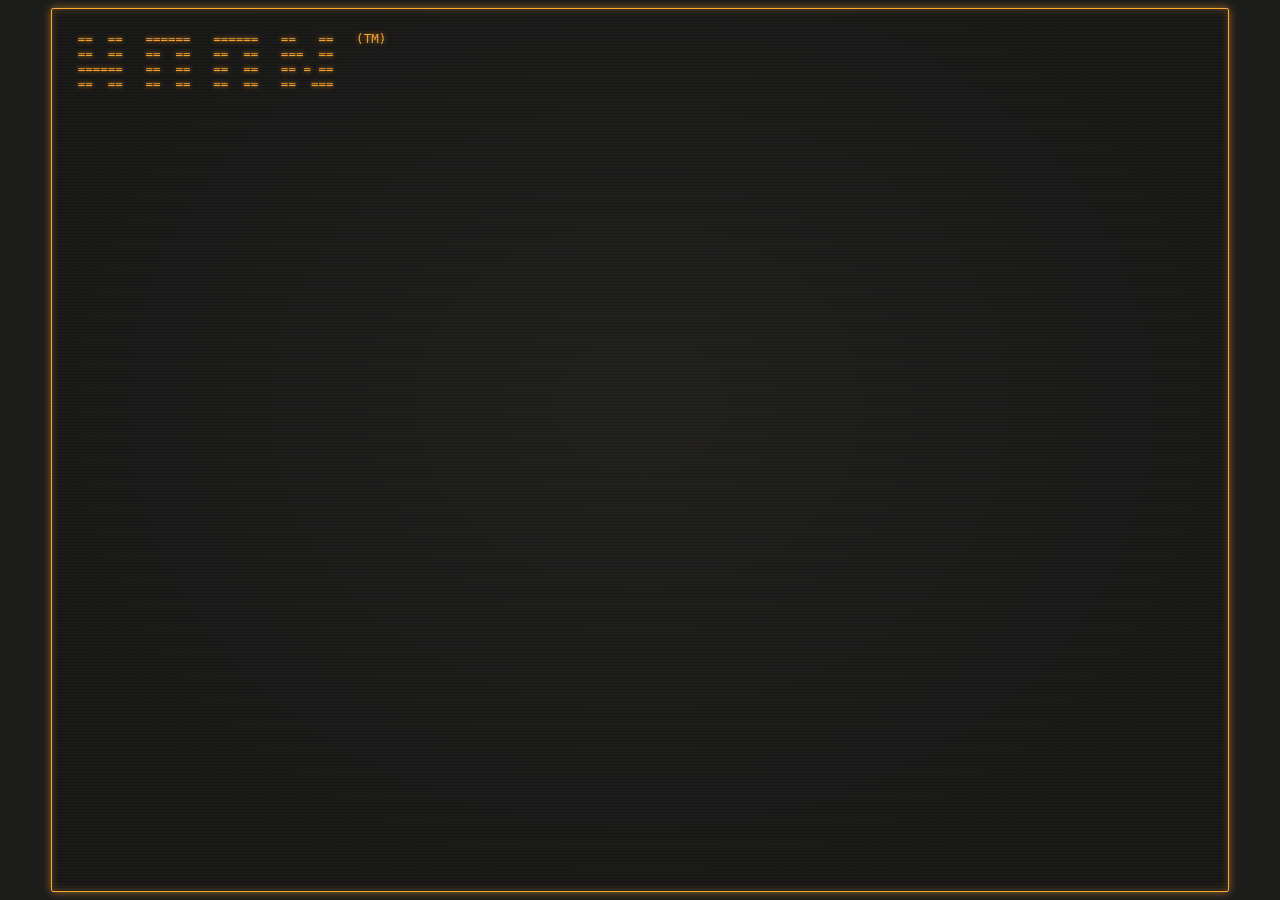
==== commit f42def64: "Update site" ====
--- a/tutorial/index.html
+++ b/tutorial/index.html
@@ -13,8 +13,8 @@
   <link rel="preconnect" href="https://fonts.googleapis.com">
   <link rel="preconnect" href="https://fonts.gstatic.com" crossorigin>
   <link rel="stylesheet" href="https://fonts.googleapis.com/css2?family=Archivo:wdth,wght@62..125,400..900&family=Courier+Prime:ital,wght@0,400;0,700;1,400&family=Geist+Mono:wght@400;500;600&display=swap">
-  <link rel="stylesheet" href="tutorial.css?v=e123869de2">
-  <script type="module" src="tutorial.js?v=e123869de2"></script>
+  <link rel="stylesheet" href="tutorial.css?v=997efecaa0">
+  <script type="module" src="tutorial.js?v=997efecaa0"></script>
 </head>
 <body class="booting">
   <!-- 장면: 카메라가 이 안의 #world 를 옮기고 키운다. 좌표는 1600 x 1000 기준. -->
--- a/tutorial/tutorial.css
+++ b/tutorial/tutorial.css
@@ -734,8 +734,9 @@
 .hinge, .tilt { position: absolute; left: 0; top: 0; width: 0; height: 0; transform-origin: 0 0; transform-style: preserve-3d; }
 .strip { position: absolute; left: 0; top: 0; height: 940px; overflow: hidden; transform-origin: 0 50%; backface-visibility: visible; }
 .strip > .page { inset: auto; left: 0; top: 0; width: 560px; height: 940px; transform-origin: 0 0; }
-/* 띠 양 끝의 그늘은 이웃한 띠와 같은 값으로 맞춘 그라디언트라 띠 경계가 보이지 않는다. */
-.strip-shade { position: absolute; inset: 0; pointer-events: none; }
+/* 띠 양 끝의 그늘은 이웃한 띠와 같은 값으로 맞춘 그라디언트라 띠 경계가 보이지 않는다.
+   그늘은 띠 안의 페이지에 붙어 있어서 페이지 모양 밖(빈 곳)은 칠하지 않는다. */
+.strip-shade { position: absolute; inset: 0; border-radius: inherit; pointer-events: none; }
 
 .stack { position: absolute; inset: 0; transform: translateZ(-6px); }
 .stack::before, .stack::after { content: ''; position: absolute; inset: 0; border-radius: 2px 6px 6px 2px; box-shadow: 0 1px 0 rgba(0, 0, 0, 0.16); }
